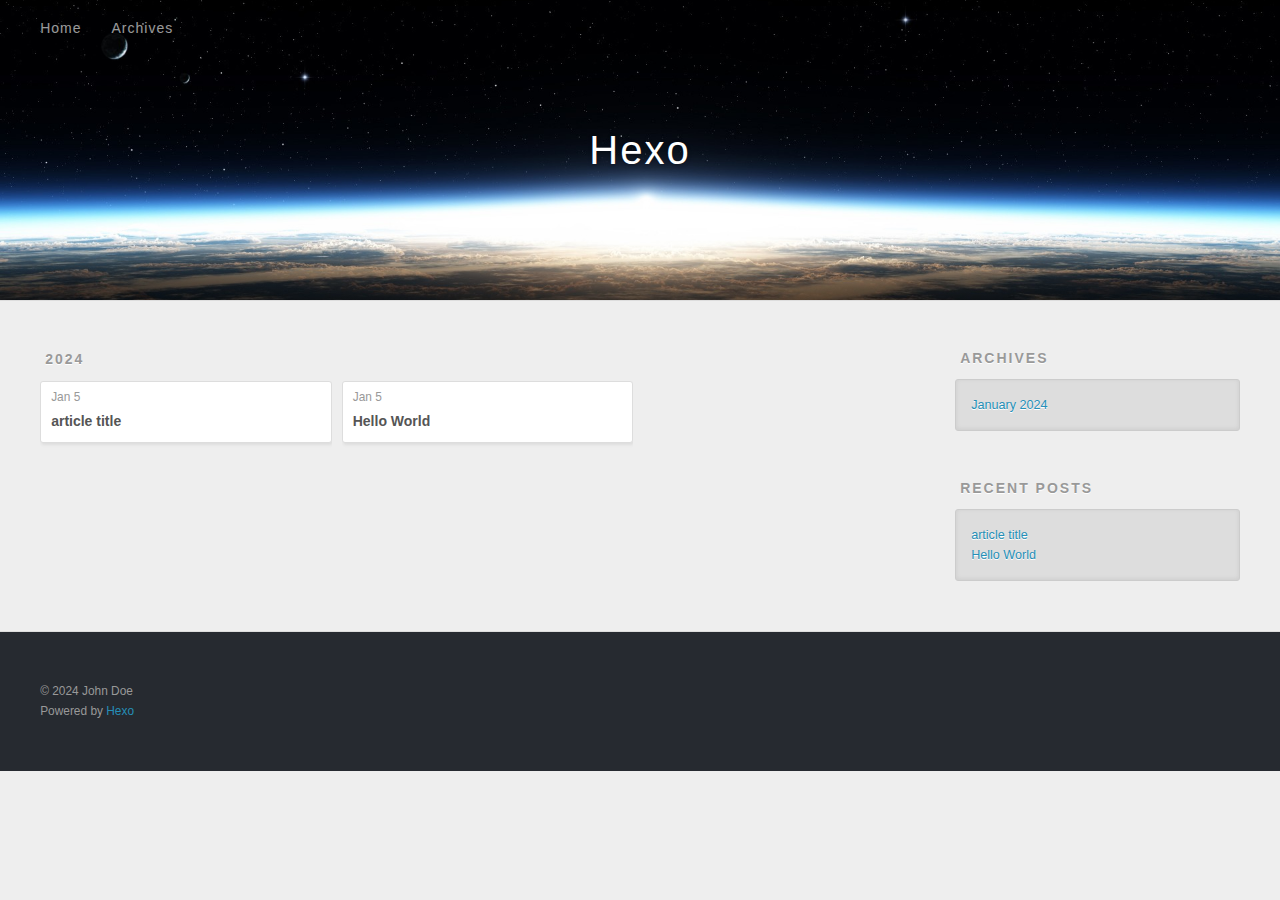
==== archives/index.html @ 8208572a "Site updated: 2024-01-05 11:23:22" ====
<!DOCTYPE html>
<html>
<head>
  <meta charset="utf-8">
  
  
  <title>Archives | Hexo</title>
  <meta name="viewport" content="width=device-width, initial-scale=1, shrink-to-fit=no">
  <meta property="og:type" content="website">
<meta property="og:title" content="Hexo">
<meta property="og:url" content="http://example.com/archives/index.html">
<meta property="og:site_name" content="Hexo">
<meta property="og:locale" content="en_US">
<meta property="article:author" content="John Doe">
<meta name="twitter:card" content="summary">
  
    <link rel="alternate" href="/atom.xml" title="Hexo" type="application/atom+xml">
  
  
    <link rel="shortcut icon" href="/favicon.png">
  
  
  
<link rel="stylesheet" href="/css/style.css">

  
    
<link rel="stylesheet" href="/fancybox/jquery.fancybox.min.css">

  
  
<meta name="generator" content="Hexo 7.0.0"></head>

<body>
  <div id="container">
    <div id="wrap">
      <header id="header">
  <div id="banner"></div>
  <div id="header-outer" class="outer">
    <div id="header-title" class="inner">
      <h1 id="logo-wrap">
        <a href="/" id="logo">Hexo</a>
      </h1>
      
    </div>
    <div id="header-inner" class="inner">
      <nav id="main-nav">
        <a id="main-nav-toggle" class="nav-icon"><span class="fa fa-bars"></span></a>
        
          <a class="main-nav-link" href="/">Home</a>
        
          <a class="main-nav-link" href="/archives">Archives</a>
        
      </nav>
      <nav id="sub-nav">
        
        
          <a class="nav-icon" href="/atom.xml" title="RSS Feed"><span class="fa fa-rss"></span></a>
        
        <a class="nav-icon nav-search-btn" title="Search"><span class="fa fa-search"></span></a>
      </nav>
      <div id="search-form-wrap">
        <form action="//google.com/search" method="get" accept-charset="UTF-8" class="search-form"><input type="search" name="q" class="search-form-input" placeholder="Search"><button type="submit" class="search-form-submit">&#xF002;</button><input type="hidden" name="sitesearch" value="http://example.com"></form>
      </div>
    </div>
  </div>
</header>

      <div class="outer">
        <section id="main">
  
  
    
    
      
      
      <section class="archives-wrap">
        <div class="archive-year-wrap">
          <a href="/archives/2024" class="archive-year">2024</a>
        </div>
        <div class="archives">
    
    <article class="archive-article archive-type-post">
  <div class="archive-article-inner">
    <header class="archive-article-header">
      <a href="/2024/01/05/article-title/" class="archive-article-date">
  <time class="dt-published" datetime="2024-01-05T03:09:43.000Z" itemprop="datePublished">Jan 5</time>
</a>
      
  
    <h1 itemprop="name">
      <a class="archive-article-title" href="/2024/01/05/article-title/">article title</a>
    </h1>
  

    </header>
  </div>
</article>
  
    
    
    <article class="archive-article archive-type-post">
  <div class="archive-article-inner">
    <header class="archive-article-header">
      <a href="/2024/01/05/hello-world/" class="archive-article-date">
  <time class="dt-published" datetime="2024-01-05T02:57:09.354Z" itemprop="datePublished">Jan 5</time>
</a>
      
  
    <h1 itemprop="name">
      <a class="archive-article-title" href="/2024/01/05/hello-world/">Hello World</a>
    </h1>
  

    </header>
  </div>
</article>
  
  
    </div></section>
  


</section>
        
          <aside id="sidebar">
  
    

  
    

  
    
  
    
  <div class="widget-wrap">
    <h3 class="widget-title">Archives</h3>
    <div class="widget">
      <ul class="archive-list"><li class="archive-list-item"><a class="archive-list-link" href="/archives/2024/01/">January 2024</a></li></ul>
    </div>
  </div>


  
    
  <div class="widget-wrap">
    <h3 class="widget-title">Recent Posts</h3>
    <div class="widget">
      <ul>
        
          <li>
            <a href="/2024/01/05/article-title/">article title</a>
          </li>
        
          <li>
            <a href="/2024/01/05/hello-world/">Hello World</a>
          </li>
        
      </ul>
    </div>
  </div>

  
</aside>
        
      </div>
      <footer id="footer">
  
  <div class="outer">
    <div id="footer-info" class="inner">
      
      &copy; 2024 John Doe<br>
      Powered by <a href="https://hexo.io/" target="_blank">Hexo</a>
    </div>
  </div>
</footer>

    </div>
    <nav id="mobile-nav">
  
    <a href="/" class="mobile-nav-link">Home</a>
  
    <a href="/archives" class="mobile-nav-link">Archives</a>
  
</nav>
    


<script src="/js/jquery-3.6.4.min.js"></script>



  
<script src="/fancybox/jquery.fancybox.min.js"></script>




<script src="/js/script.js"></script>





  </div>
</body>
</html>
---- css/style.css ----
body {
  width: 100%;
}
body:before,
body:after {
  content: "";
  display: table;
}
body:after {
  clear: both;
}
html,
body,
div,
span,
applet,
object,
iframe,
h1,
h2,
h3,
h4,
h5,
h6,
p,
blockquote,
pre,
a,
abbr,
acronym,
address,
big,
cite,
code,
del,
dfn,
em,
img,
ins,
kbd,
q,
s,
samp,
small,
strike,
strong,
sub,
sup,
tt,
var,
dl,
dt,
dd,
ol,
ul,
li,
fieldset,
form,
label,
legend,
table,
caption,
tbody,
tfoot,
thead,
tr,
th,
td {
  margin: 0;
  padding: 0;
  border: 0;
  outline: 0;
  font-weight: inherit;
  font-style: inherit;
  font-family: inherit;
  font-size: 100%;
  vertical-align: baseline;
}
body {
  line-height: 1;
  color: #000;
  background: #fff;
}
ol,
ul {
  list-style: none;
}
table {
  border-collapse: separate;
  border-spacing: 0;
  vertical-align: middle;
}
caption,
th,
td {
  text-align: left;
  font-weight: normal;
  vertical-align: middle;
}
a img {
  border: none;
}
input,
button {
  margin: 0;
  padding: 0;
}
input::-moz-focus-inner,
button::-moz-focus-inner {
  border: 0;
  padding: 0;
}
html,
body,
#container {
  height: 100%;
}
body {
  background: #eee;
  font: 14px -apple-system, BlinkMacSystemFont, "Segoe UI", "Roboto", "Oxygen", "Ubuntu", "Cantarell", "Fira Sans", "Droid Sans", "Helvetica Neue", sans-serif;
  -webkit-text-size-adjust: 100%;
}
.outer {
  max-width: 1220px;
  margin: 0 auto;
  padding: 0 20px;
}
.outer:before,
.outer:after {
  content: "";
  display: table;
}
.outer:after {
  clear: both;
}
.inner {
  display: inline;
  float: left;
  width: 98.33333333333333%;
  margin: 0 0.833333333333333%;
}
.left,
.alignleft {
  float: left;
}
.right,
.alignright {
  float: right;
}
.clear {
  clear: both;
}
#container {
  position: relative;
}
.mobile-nav-on {
  overflow: hidden;
}
#wrap {
  height: 100%;
  width: 100%;
  position: absolute;
  top: 0;
  left: 0;
  -webkit-transition: 0.2s ease-out;
  -moz-transition: 0.2s ease-out;
  -ms-transition: 0.2s ease-out;
  transition: 0.2s ease-out;
  z-index: 1;
  background: #eee;
}
.mobile-nav-on #wrap {
  left: 280px;
}
@media screen and (min-width: 768px) {
  #main {
    display: inline;
    float: left;
    width: 73.33333333333333%;
    margin: 0 0.833333333333333%;
  }
}
.article-date,
.article-category-link,
.archive-year,
.widget-title {
  text-decoration: none;
  text-transform: uppercase;
  letter-spacing: 2px;
  color: #999;
  margin-bottom: 1em;
  margin-left: 5px;
  line-height: 1em;
  text-shadow: 0 1px #fff;
  font-weight: bold;
}
.article-inner,
.archive-article-inner {
  background: #fff;
  -webkit-box-shadow: 1px 2px 3px #ddd;
  box-shadow: 1px 2px 3px #ddd;
  border: 1px solid #ddd;
  border-radius: 3px;
}
.article-entry h1,
.widget h1 {
  font-size: 2em;
}
.article-entry h2,
.widget h2 {
  font-size: 1.5em;
}
.article-entry h3,
.widget h3 {
  font-size: 1.3em;
}
.article-entry h4,
.widget h4 {
  font-size: 1.2em;
}
.article-entry h5,
.widget h5 {
  font-size: 1em;
}
.article-entry h6,
.widget h6 {
  font-size: 1em;
  color: #999;
}
.article-entry hr,
.widget hr {
  border: 1px dashed #ddd;
}
.article-entry strong,
.widget strong {
  font-weight: bold;
}
.article-entry em,
.widget em,
.article-entry cite,
.widget cite {
  font-style: italic;
}
.article-entry sup,
.widget sup,
.article-entry sub,
.widget sub {
  font-size: 0.75em;
  line-height: 0;
  position: relative;
  vertical-align: baseline;
}
.article-entry sup,
.widget sup {
  top: -0.5em;
}
.article-entry sub,
.widget sub {
  bottom: -0.2em;
}
.article-entry small,
.widget small {
  font-size: 0.85em;
}
.article-entry acronym,
.widget acronym,
.article-entry abbr,
.widget abbr {
  border-bottom: 1px dotted;
}
.article-entry ul,
.widget ul,
.article-entry ol,
.widget ol,
.article-entry dl,
.widget dl {
  margin: 0 20px;
  line-height: 1.6em;
}
.article-entry ul ul,
.widget ul ul,
.article-entry ol ul,
.widget ol ul,
.article-entry ul ol,
.widget ul ol,
.article-entry ol ol,
.widget ol ol {
  margin-top: 0;
  margin-bottom: 0;
}
.article-entry ul,
.widget ul {
  list-style: disc;
}
.article-entry ol,
.widget ol {
  list-style: decimal;
}
.article-entry dt,
.widget dt {
  font-weight: bold;
}
#header {
  height: 300px;
  position: relative;
  border-bottom: 1px solid #ddd;
}
#header:before,
#header:after {
  content: "";
  position: absolute;
  left: 0;
  right: 0;
  height: 40px;
}
#header:before {
  top: 0;
  background: -webkit-linear-gradient(rgba(0,0,0,0.2), transparent);
  background: -moz-linear-gradient(rgba(0,0,0,0.2), transparent);
  background: -ms-linear-gradient(rgba(0,0,0,0.2), transparent);
  background: linear-gradient(rgba(0,0,0,0.2), transparent);
}
#header:after {
  bottom: 0;
  background: -webkit-linear-gradient(transparent, rgba(0,0,0,0.2));
  background: -moz-linear-gradient(transparent, rgba(0,0,0,0.2));
  background: -ms-linear-gradient(transparent, rgba(0,0,0,0.2));
  background: linear-gradient(transparent, rgba(0,0,0,0.2));
}
#header-outer {
  height: 100%;
  position: relative;
}
#header-inner {
  position: relative;
  overflow: hidden;
}
#banner {
  position: absolute;
  top: 0;
  left: 0;
  width: 100%;
  height: 100%;
  background: url("images/banner.jpg") center #000;
  background-size: cover;
  z-index: -1;
}
#header-title {
  text-align: center;
  height: 40px;
  position: absolute;
  top: 50%;
  left: 0;
  margin-top: -20px;
}
#logo,
#subtitle {
  text-decoration: none;
  color: #fff;
  font-weight: 300;
  text-shadow: 0 1px 4px rgba(0,0,0,0.3);
}
#logo {
  font-size: 40px;
  line-height: 40px;
  letter-spacing: 2px;
}
#subtitle {
  font-size: 16px;
  line-height: 16px;
  letter-spacing: 1px;
}
#subtitle-wrap {
  margin-top: 16px;
}
#main-nav {
  float: left;
  margin-left: -15px;
}
.nav-icon,
.main-nav-link {
  float: left;
  color: #fff;
  opacity: 0.6;
  text-decoration: none;
  text-shadow: 0 1px rgba(0,0,0,0.2);
  -webkit-transition: opacity 0.2s;
  -moz-transition: opacity 0.2s;
  -ms-transition: opacity 0.2s;
  transition: opacity 0.2s;
  display: block;
  padding: 20px 15px;
}
.nav-icon:hover,
.main-nav-link:hover {
  opacity: 1;
}
.nav-icon {
  text-align: center;
  font-size: 14px;
  width: 14px;
  height: 14px;
  padding: 20px 15px;
  position: relative;
  cursor: pointer;
}
.main-nav-link {
  font-weight: 300;
  letter-spacing: 1px;
}
@media screen and (max-width: 479px) {
  .main-nav-link {
    display: none;
  }
}
#main-nav-toggle {
  display: none;
}
@media screen and (max-width: 479px) {
  #main-nav-toggle {
    display: block;
  }
}
#sub-nav {
  float: right;
  margin-right: -15px;
}
#search-form-wrap {
  position: absolute;
  top: 15px;
  width: 150px;
  height: 30px;
  right: -150px;
  opacity: 0;
  -webkit-transition: 0.2s ease-out;
  -moz-transition: 0.2s ease-out;
  -ms-transition: 0.2s ease-out;
  transition: 0.2s ease-out;
}
#search-form-wrap.on {
  opacity: 1;
  right: 0;
}
@media screen and (max-width: 479px) {
  #search-form-wrap {
    width: 100%;
    right: -100%;
  }
}
.search-form {
  position: absolute;
  top: 0;
  left: 0;
  right: 0;
  background: #fff;
  padding: 5px 15px;
  border-radius: 15px;
  -webkit-box-shadow: 0 0 10px rgba(0,0,0,0.3);
  box-shadow: 0 0 10px rgba(0,0,0,0.3);
}
.search-form-input {
  border: none;
  background: none;
  color: #555;
  width: 100%;
  font: 13px -apple-system, BlinkMacSystemFont, "Segoe UI", "Roboto", "Oxygen", "Ubuntu", "Cantarell", "Fira Sans", "Droid Sans", "Helvetica Neue", sans-serif;
  outline: none;
}
.search-form-input::-webkit-search-results-decoration,
.search-form-input::-webkit-search-cancel-button {
  -webkit-appearance: none;
}
.search-form-submit {
  position: absolute;
  top: 50%;
  right: 10px;
  margin-top: -7px;
  font: 13px ForkAwesome;
  border: none;
  background: none;
  color: #bbb;
  cursor: pointer;
}
.search-form-submit:hover,
.search-form-submit:focus {
  color: #777;
}
.article {
  margin: 50px 0;
}
.article-inner {
  overflow: hidden;
}
.article-meta:before,
.article-meta:after {
  content: "";
  display: table;
}
.article-meta:after {
  clear: both;
}
.article-date {
  float: left;
}
.article-category {
  float: left;
  line-height: 1em;
  color: #ccc;
  text-shadow: 0 1px #fff;
  margin-left: 8px;
}
.article-category:before {
  content: "\2022";
}
.article-category-link {
  margin: 0 12px 1em;
}
.article-header {
  padding: 20px 20px 0;
}
.article-title {
  text-decoration: none;
  font-size: 2em;
  font-weight: bold;
  color: #555;
  line-height: 1.1em;
  -webkit-transition: color 0.2s;
  -moz-transition: color 0.2s;
  -ms-transition: color 0.2s;
  transition: color 0.2s;
}
a.article-title:hover {
  color: #258fb8;
}
.article-entry {
  color: #555;
  padding: 0 20px;
}
.article-entry:before,
.article-entry:after {
  content: "";
  display: table;
}
.article-entry:after {
  clear: both;
}
.article-entry p,
.article-entry table {
  line-height: 1.6em;
  margin: 1.6em 0;
}
.article-entry h1,
.article-entry h2,
.article-entry h3,
.article-entry h4,
.article-entry h5,
.article-entry h6 {
  font-weight: bold;
}
.article-entry h1,
.article-entry h2,
.article-entry h3,
.article-entry h4,
.article-entry h5,
.article-entry h6 {
  line-height: 1.1em;
  margin: 1.1em 0;
}
.article-entry a {
  color: #258fb8;
  text-decoration: none;
}
.article-entry a:hover {
  text-decoration: underline;
}
.article-entry ul,
.article-entry ol,
.article-entry dl {
  margin-top: 1.6em;
  margin-bottom: 1.6em;
}
.article-entry img,
.article-entry video {
  max-width: 100%;
  height: auto;
  display: block;
  margin: auto;
}
.article-entry iframe {
  border: none;
}
.article-entry table {
  width: 100%;
  border-collapse: collapse;
  border-spacing: 0;
}
.article-entry th {
  font-weight: bold;
  border-bottom: 3px solid #ddd;
  padding-bottom: 0.5em;
}
.article-entry td {
  border-bottom: 1px solid #ddd;
  padding: 10px 0;
}
.article-entry blockquote {
  font-family: Georgia, "Times New Roman", serif;
  margin: 1.6em 20px;
  text-align: center;
}
.article-entry blockquote footer {
  font-size: 14px;
  margin: 1.6em 0;
  font-family: -apple-system, BlinkMacSystemFont, "Segoe UI", "Roboto", "Oxygen", "Ubuntu", "Cantarell", "Fira Sans", "Droid Sans", "Helvetica Neue", sans-serif;
}
.article-entry blockquote footer cite:before {
  content: "—";
  padding: 0 0.5em;
}
.article-entry .pullquote {
  text-align: left;
  width: 45%;
  margin: 0;
}
.article-entry .pullquote.left {
  margin-left: 0.5em;
  margin-right: 1em;
}
.article-entry .pullquote.right {
  margin-right: 0.5em;
  margin-left: 1em;
}
.article-entry .caption {
  color: #999;
  display: block;
  font-size: 0.9em;
  margin-top: 0.5em;
  position: relative;
  text-align: center;
}
.article-entry .video-container {
  position: relative;
  padding-top: 56.25%;
  height: 0;
  overflow: hidden;
}
.article-entry .video-container iframe,
.article-entry .video-container object,
.article-entry .video-container embed {
  position: absolute;
  top: 0;
  left: 0;
  width: 100%;
  height: 100%;
  margin-top: 0;
}
.article-more-link a {
  display: inline-block;
  line-height: 1em;
  padding: 6px 15px;
  border-radius: 15px;
  background: #eee;
  color: #999;
  text-shadow: 0 1px #fff;
  text-decoration: none;
}
.article-more-link a:hover {
  background: #258fb8;
  color: #fff;
  text-decoration: none;
  text-shadow: 0 1px #1e7293;
}
.article-footer {
  font-size: 0.85em;
  line-height: 1.6em;
  border-top: 1px solid #ddd;
  padding-top: 1.6em;
  margin: 0 20px 20px;
}
.article-footer:before,
.article-footer:after {
  content: "";
  display: table;
}
.article-footer:after {
  clear: both;
}
.article-footer a {
  color: #999;
  text-decoration: none;
}
.article-footer a:hover {
  color: #555;
}
.article-tag-list-item {
  float: left;
  margin-right: 10px;
}
.article-tag-list-link:before {
  content: "#";
}
.article-comment-link {
  float: right;
}
.article-comment-link:before {
  padding-right: 8px;
}
.article-share-link {
  cursor: pointer;
  float: right;
  margin-left: 20px;
}
.article-share-link:before {
  padding-right: 6px;
}
#article-nav {
  position: relative;
}
#article-nav:before,
#article-nav:after {
  content: "";
  display: table;
}
#article-nav:after {
  clear: both;
}
@media screen and (min-width: 768px) {
  #article-nav {
    margin: 50px 0;
  }
  #article-nav:before {
    width: 8px;
    height: 8px;
    position: absolute;
    top: 50%;
    left: 50%;
    margin-top: -4px;
    margin-left: -4px;
    content: "";
    border-radius: 50%;
    background: #ddd;
    -webkit-box-shadow: 0 1px 2px #fff;
    box-shadow: 0 1px 2px #fff;
  }
}
.article-nav-link-wrap {
  text-decoration: none;
  text-shadow: 0 1px #fff;
  color: #999;
  -webkit-box-sizing: border-box;
  -moz-box-sizing: border-box;
  box-sizing: border-box;
  margin-top: 50px;
  text-align: center;
  display: block;
}
.article-nav-link-wrap:hover {
  color: #555;
}
@media screen and (min-width: 768px) {
  .article-nav-link-wrap {
    width: 50%;
    margin-top: 0;
  }
}
@media screen and (min-width: 768px) {
  #article-nav-newer {
    float: left;
    text-align: right;
    padding-right: 20px;
  }
}
@media screen and (min-width: 768px) {
  #article-nav-older {
    float: right;
    text-align: left;
    padding-left: 20px;
  }
}
.article-nav-caption {
  text-transform: uppercase;
  letter-spacing: 2px;
  color: #ddd;
  line-height: 1em;
  font-weight: bold;
}
#article-nav-newer .article-nav-caption {
  margin-right: -2px;
}
.article-nav-title {
  font-size: 0.85em;
  line-height: 1.6em;
  margin-top: 0.5em;
}
.article-share-box {
  position: absolute;
  display: none;
  background: #fff;
  -webkit-box-shadow: 1px 2px 10px rgba(0,0,0,0.2);
  box-shadow: 1px 2px 10px rgba(0,0,0,0.2);
  border-radius: 3px;
  margin-left: -145px;
  overflow: hidden;
  z-index: 1;
}
.article-share-box.on {
  display: block;
}
.article-share-input {
  width: 100%;
  background: none;
  -webkit-box-sizing: border-box;
  -moz-box-sizing: border-box;
  box-sizing: border-box;
  font: 14px -apple-system, BlinkMacSystemFont, "Segoe UI", "Roboto", "Oxygen", "Ubuntu", "Cantarell", "Fira Sans", "Droid Sans", "Helvetica Neue", sans-serif;
  padding: 0 15px;
  color: #555;
  outline: none;
  border: 1px solid #ddd;
  border-radius: 3px 3px 0 0;
  height: 36px;
  line-height: 36px;
}
.article-share-links {
  background: #eee;
}
.article-share-links:before,
.article-share-links:after {
  content: "";
  display: table;
}
.article-share-links:after {
  clear: both;
}
.article-share-twitter,
.article-share-facebook,
.article-share-pinterest,
.article-share-linkedin {
  width: 50px;
  height: 36px;
  display: block;
  float: left;
  position: relative;
  color: #999;
  text-shadow: 0 1px #fff;
}
.article-share-twitter:before,
.article-share-facebook:before,
.article-share-pinterest:before,
.article-share-linkedin:before {
  font-size: 20px;
  width: 20px;
  height: 20px;
  position: absolute;
  top: 50%;
  left: 50%;
  margin-top: -10px;
  margin-left: -10px;
  text-align: center;
}
.article-share-twitter:hover,
.article-share-facebook:hover,
.article-share-pinterest:hover,
.article-share-linkedin:hover {
  color: #fff;
}
.article-share-twitter:hover {
  background: #00aced;
  text-shadow: 0 1px #008abe;
}
.article-share-facebook:hover {
  background: #3b5998;
  text-shadow: 0 1px #2f477a;
}
.article-share-pinterest:hover {
  background: #cb2027;
  text-shadow: 0 1px #a21a1f;
}
.article-share-linkedin:hover {
  background: #0077b5;
  text-shadow: 0 1px #005f91;
}
.article-gallery {
  background: #000;
  position: relative;
}
.article-gallery-photos {
  position: relative;
  overflow: hidden;
}
.article-gallery-img {
  display: none;
  max-width: 100%;
}
.article-gallery-img:first-child {
  display: block;
}
.article-gallery-img.loaded {
  position: absolute;
  display: block;
}
.article-gallery-img img {
  display: block;
  max-width: 100%;
  margin: 0 auto;
}
#comments {
  background: #fff;
  -webkit-box-shadow: 1px 2px 3px #ddd;
  box-shadow: 1px 2px 3px #ddd;
  padding: 20px;
  border: 1px solid #ddd;
  border-radius: 3px;
  margin: 50px 0;
}
#comments a {
  color: #258fb8;
}
.archives-wrap {
  margin: 50px 0;
}
.archives:before,
.archives:after {
  content: "";
  display: table;
}
.archives:after {
  clear: both;
}
.archive-year-wrap {
  margin-bottom: 1em;
}
.archives {
  -webkit-column-gap: 10px;
  -moz-column-gap: 10px;
  column-gap: 10px;
}
@media screen and (min-width: 480px) and (max-width: 767px) {
  .archives {
    -webkit-column-count: 2;
    -moz-column-count: 2;
    column-count: 2;
  }
}
@media screen and (min-width: 768px) {
  .archives {
    -webkit-column-count: 3;
    -moz-column-count: 3;
    column-count: 3;
  }
}
.archive-article {
  -webkit-column-break-inside: avoid;
  page-break-inside: avoid;
  overflow: hidden;
  break-inside: avoid-column;
}
.archive-article-inner {
  padding: 10px;
  margin-bottom: 15px;
}
.archive-article-title {
  text-decoration: none;
  font-weight: bold;
  color: #555;
  -webkit-transition: color 0.2s;
  -moz-transition: color 0.2s;
  -ms-transition: color 0.2s;
  transition: color 0.2s;
  line-height: 1.6em;
}
.archive-article-title:hover {
  color: #258fb8;
}
.archive-article-footer {
  margin-top: 1em;
}
.archive-article-date {
  color: #999;
  text-decoration: none;
  font-size: 0.85em;
  line-height: 1em;
  margin-bottom: 0.5em;
  display: block;
}
#page-nav {
  margin: 50px auto;
  background: #fff;
  -webkit-box-shadow: 1px 2px 3px #ddd;
  box-shadow: 1px 2px 3px #ddd;
  border: 1px solid #ddd;
  border-radius: 3px;
  text-align: center;
  color: #999;
  overflow: hidden;
}
#page-nav:before,
#page-nav:after {
  content: "";
  display: table;
}
#page-nav:after {
  clear: both;
}
#page-nav a,
#page-nav span {
  padding: 10px 20px;
  line-height: 1;
  height: 2ex;
}
#page-nav a {
  color: #999;
  text-decoration: none;
}
#page-nav a:hover {
  background: #999;
  color: #fff;
}
#page-nav .prev {
  float: left;
}
#page-nav .next {
  float: right;
}
#page-nav .page-number {
  display: inline-block;
}
@media screen and (max-width: 479px) {
  #page-nav .page-number {
    display: none;
  }
}
#page-nav .current {
  color: #555;
  font-weight: bold;
}
#page-nav .space {
  color: #ddd;
}
#footer {
  background: #262a30;
  padding: 50px 0;
  border-top: 1px solid #ddd;
  color: #999;
}
#footer a {
  color: #258fb8;
  text-decoration: none;
}
#footer a:hover {
  text-decoration: underline;
}
#footer-info {
  line-height: 1.6em;
  font-size: 0.85em;
}
.article-entry pre,
.article-entry .highlight {
  background: #2d2d2d;
  margin: 0 -20px;
  padding: 15px 20px;
  border-style: solid;
  border-color: #ddd;
  border-width: 1px 0;
  overflow: auto;
  color: #ccc;
  line-height: 22.400000000000002px;
}
.article-entry .highlight .gutter pre,
.article-entry .gist .gist-file .gist-data .line-numbers {
  color: #666;
  font-size: 0.85em;
}
.article-entry pre,
.article-entry code {
  font-family: "Source Code Pro", Consolas, Monaco, Menlo, Consolas, monospace;
}
.article-entry code {
  background: #eee;
  text-shadow: 0 1px #fff;
  padding: 0 0.3em;
}
.article-entry pre code {
  background: none;
  text-shadow: none;
  padding: 0;
}
.article-entry .highlight pre {
  border: none;
  margin: 0;
  padding: 0;
}
.article-entry .highlight table {
  margin: 0;
  width: auto;
}
.article-entry .highlight td {
  border: none;
  padding: 0;
}
.article-entry .highlight figcaption {
  font-size: 0.85em;
  color: #999;
  line-height: 1em;
  margin-bottom: 1em;
}
.article-entry .highlight figcaption:before,
.article-entry .highlight figcaption:after {
  content: "";
  display: table;
}
.article-entry .highlight figcaption:after {
  clear: both;
}
.article-entry .highlight figcaption a {
  float: right;
}
.article-entry .highlight .gutter {
  -moz-user-select: none;
  -ms-user-select: none;
  -webkit-user-select: none;
  -webkit-user-select: none;
  -moz-user-select: none;
  -ms-user-select: none;
  user-select: none;
}
.article-entry .highlight .gutter pre {
  text-align: right;
  padding-right: 20px;
}
.article-entry .highlight .line {
  height: 22.400000000000002px;
}
.article-entry .highlight .line.marked {
  background: #515151;
}
.article-entry .gist {
  margin: 0 -20px;
  border-style: solid;
  border-color: #ddd;
  border-width: 1px 0;
  background: #2d2d2d;
  padding: 15px 20px 15px 0;
}
.article-entry .gist .gist-file {
  border: none;
  font-family: "Source Code Pro", Consolas, Monaco, Menlo, Consolas, monospace;
  margin: 0;
}
.article-entry .gist .gist-file .gist-data {
  background: none;
  border: none;
}
.article-entry .gist .gist-file .gist-data .line-numbers {
  background: none;
  border: none;
  padding: 0 20px 0 0;
}
.article-entry .gist .gist-file .gist-data .line-data {
  padding: 0 !important;
}
.article-entry .gist .gist-file .highlight {
  margin: 0;
  padding: 0;
  border: none;
}
.article-entry .gist .gist-file .gist-meta {
  background: #2d2d2d;
  color: #999;
  font: 0.85em -apple-system, BlinkMacSystemFont, "Segoe UI", "Roboto", "Oxygen", "Ubuntu", "Cantarell", "Fira Sans", "Droid Sans", "Helvetica Neue", sans-serif;
  text-shadow: 0 0;
  padding: 0;
  margin-top: 1em;
  margin-left: 20px;
}
.article-entry .gist .gist-file .gist-meta a {
  color: #258fb8;
  font-weight: normal;
}
.article-entry .gist .gist-file .gist-meta a:hover {
  text-decoration: underline;
}
pre .comment,
pre .title {
  color: #999;
}
pre .variable,
pre .attribute,
pre .tag,
pre .regexp,
pre .ruby .constant,
pre .xml .tag .title,
pre .xml .pi,
pre .xml .doctype,
pre .html .doctype,
pre .css .id,
pre .css .class,
pre .css .pseudo {
  color: #f2777a;
}
pre .number,
pre .preprocessor,
pre .built_in,
pre .literal,
pre .params,
pre .constant {
  color: #f99157;
}
pre .class,
pre .ruby .class .title,
pre .css .rules .attribute {
  color: #9c9;
}
pre .string,
pre .value,
pre .inheritance,
pre .header,
pre .ruby .symbol,
pre .xml .cdata {
  color: #9c9;
}
pre .css .hexcolor {
  color: #6cc;
}
pre .function,
pre .python .decorator,
pre .python .title,
pre .ruby .function .title,
pre .ruby .title .keyword,
pre .perl .sub,
pre .javascript .title,
pre .coffeescript .title {
  color: #69c;
}
pre .keyword,
pre .javascript .function {
  color: #c9c;
}
@media screen and (max-width: 479px) {
  #mobile-nav {
    position: absolute;
    top: 0;
    left: 0;
    width: 280px;
    height: 100%;
    background: #191919;
    border-right: 1px solid #fff;
  }
}
@media screen and (max-width: 479px) {
  .mobile-nav-link {
    display: block;
    color: #999;
    text-decoration: none;
    padding: 15px 20px;
    font-weight: bold;
  }
  .mobile-nav-link:hover {
    color: #fff;
  }
}
@media screen and (min-width: 768px) {
  #sidebar {
    display: inline;
    float: left;
    width: 23.333333333333332%;
    margin: 0 0.833333333333333%;
  }
}
.widget-wrap {
  margin: 50px 0;
}
.widget {
  color: #777;
  text-shadow: 0 1px #fff;
  background: #ddd;
  -webkit-box-shadow: 0 -1px 4px #ccc inset;
  box-shadow: 0 -1px 4px #ccc inset;
  border: 1px solid #ccc;
  padding: 15px;
  border-radius: 3px;
}
.widget a {
  color: #258fb8;
  text-decoration: none;
}
.widget a:hover {
  text-decoration: underline;
}
.widget ul ul,
.widget ol ul,
.widget dl ul,
.widget ul ol,
.widget ol ol,
.widget dl ol,
.widget ul dl,
.widget ol dl,
.widget dl dl {
  margin-left: 15px;
  list-style: disc;
}
.widget {
  line-height: 1.6em;
  word-wrap: break-word;
  font-size: 0.9em;
}
.widget ul,
.widget ol {
  list-style: none;
  margin: 0;
}
.widget ul ul,
.widget ol ul,
.widget ul ol,
.widget ol ol {
  margin: 0 20px;
}
.widget ul ul,
.widget ol ul {
  list-style: disc;
}
.widget ul ol,
.widget ol ol {
  list-style: decimal;
}
.category-list-count,
.tag-list-count,
.archive-list-count {
  padding-left: 5px;
  color: #999;
  font-size: 0.85em;
}
.category-list-count:before,
.tag-list-count:before,
.archive-list-count:before {
  content: "(";
}
.category-list-count:after,
.tag-list-count:after,
.archive-list-count:after {
  content: ")";
}
.tagcloud a {
  margin-right: 5px;
  display: inline-block;
}
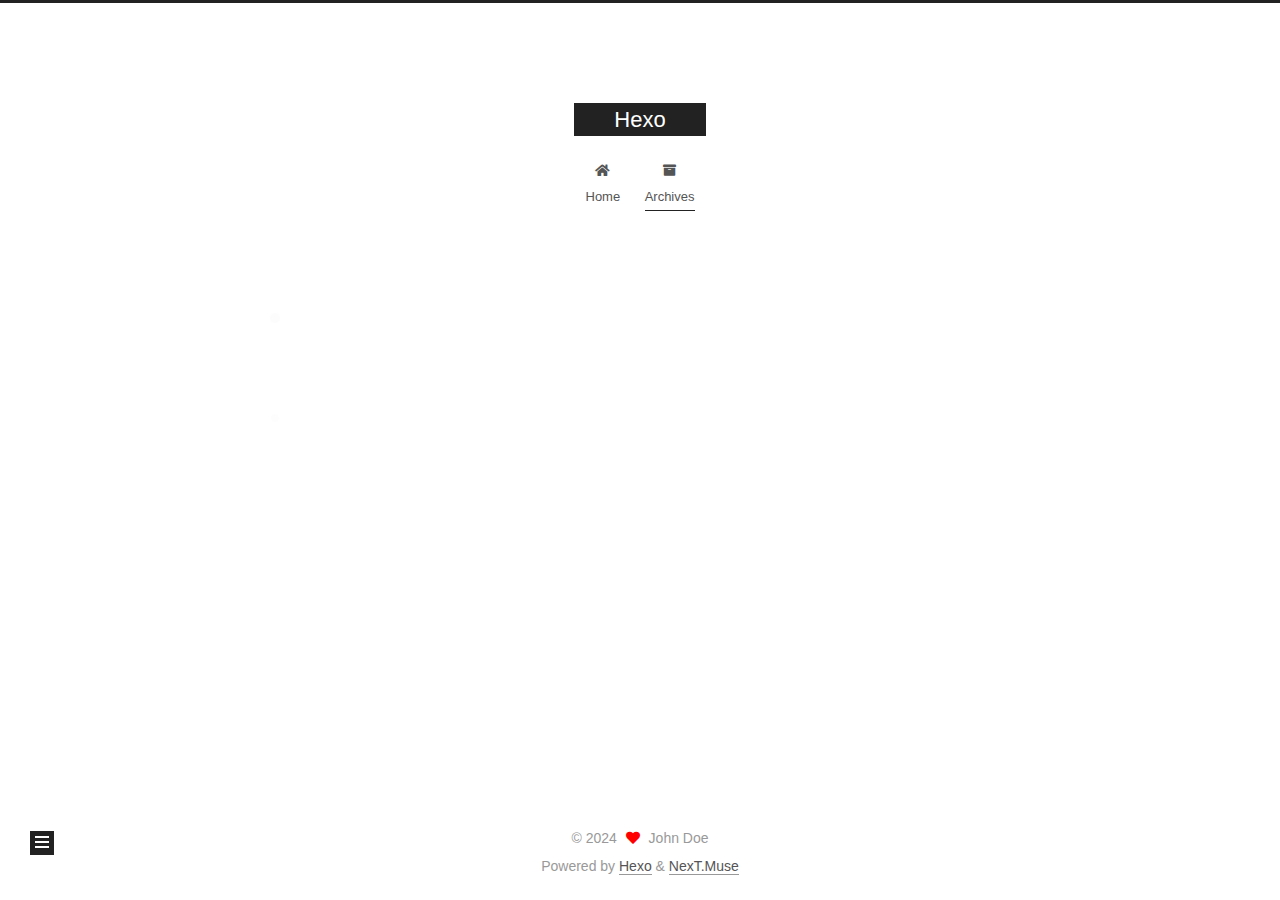
==== commit 5322e7b0: "Site updated: 2024-01-05 12:44:51" ====
--- a/archives/index.html
+++ b/archives/index.html
@@ -1,11 +1,25 @@
 <!DOCTYPE html>
-<html>
+<html lang="en">
 <head>
-  <meta charset="utf-8">
-  
-  
-  <title>Archives | Hexo</title>
-  <meta name="viewport" content="width=device-width, initial-scale=1, shrink-to-fit=no">
+  <meta charset="UTF-8">
+<meta name="viewport" content="width=device-width, initial-scale=1, maximum-scale=2">
+<meta name="theme-color" content="#222">
+<meta name="generator" content="Hexo 7.0.0">
+  <link rel="apple-touch-icon" sizes="180x180" href="/images/apple-touch-icon-next.png">
+  <link rel="icon" type="image/png" sizes="32x32" href="/images/favicon-32x32-next.png">
+  <link rel="icon" type="image/png" sizes="16x16" href="/images/favicon-16x16-next.png">
+  <link rel="mask-icon" href="/images/logo.svg" color="#222">
+
+<link rel="stylesheet" href="/css/main.css">
+
+
+<link rel="stylesheet" href="/lib/font-awesome/css/all.min.css">
+
+<script id="hexo-configurations">
+    var NexT = window.NexT || {};
+    var CONFIG = {"hostname":"example.com","root":"/","scheme":"Muse","version":"7.8.0","exturl":false,"sidebar":{"position":"left","display":"post","padding":18,"offset":12,"onmobile":false},"copycode":{"enable":false,"show_result":false,"style":null},"back2top":{"enable":true,"sidebar":false,"scrollpercent":false},"bookmark":{"enable":false,"color":"#222","save":"auto"},"fancybox":false,"mediumzoom":false,"lazyload":false,"pangu":false,"comments":{"style":"tabs","active":null,"storage":true,"lazyload":false,"nav":null},"algolia":{"hits":{"per_page":10},"labels":{"input_placeholder":"Search for Posts","hits_empty":"We didn't find any results for the search: ${query}","hits_stats":"${hits} results found in ${time} ms"}},"localsearch":{"enable":false,"trigger":"auto","top_n_per_article":1,"unescape":false,"preload":false},"motion":{"enable":true,"async":false,"transition":{"post_block":"fadeIn","post_header":"slideDownIn","post_body":"slideDownIn","coll_header":"slideLeftIn","sidebar":"slideUpIn"}}};
+  </script>
+
   <meta property="og:type" content="website">
 <meta property="og:title" content="Hexo">
 <meta property="og:url" content="http://example.com/archives/index.html">
@@ -13,196 +27,334 @@
 <meta property="og:locale" content="en_US">
 <meta property="article:author" content="John Doe">
 <meta name="twitter:card" content="summary">
-  
-    <link rel="alternate" href="/atom.xml" title="Hexo" type="application/atom+xml">
-  
-  
-    <link rel="shortcut icon" href="/favicon.png">
-  
-  
-  
-<link rel="stylesheet" href="/css/style.css">
-
-  
+
+<link rel="canonical" href="http://example.com/archives/">
+
+
+<script id="page-configurations">
+  // https://hexo.io/docs/variables.html
+  CONFIG.page = {
+    sidebar: "",
+    isHome : false,
+    isPost : false,
+    lang   : 'en'
+  };
+</script>
+
+  <title>Archive | Hexo</title>
+  
+
+
+
+
+
+
+  <noscript>
+  <style>
+  .use-motion .brand,
+  .use-motion .menu-item,
+  .sidebar-inner,
+  .use-motion .post-block,
+  .use-motion .pagination,
+  .use-motion .comments,
+  .use-motion .post-header,
+  .use-motion .post-body,
+  .use-motion .collection-header { opacity: initial; }
+
+  .use-motion .site-title,
+  .use-motion .site-subtitle {
+    opacity: initial;
+    top: initial;
+  }
+
+  .use-motion .logo-line-before i { left: initial; }
+  .use-motion .logo-line-after i { right: initial; }
+  </style>
+</noscript>
+
+</head>
+
+<body itemscope itemtype="http://schema.org/WebPage">
+  <div class="container use-motion">
+    <div class="headband"></div>
+
+    <header class="header" itemscope itemtype="http://schema.org/WPHeader">
+      <div class="header-inner"><div class="site-brand-container">
+  <div class="site-nav-toggle">
+    <div class="toggle" aria-label="Toggle navigation bar">
+      <span class="toggle-line toggle-line-first"></span>
+      <span class="toggle-line toggle-line-middle"></span>
+      <span class="toggle-line toggle-line-last"></span>
+    </div>
+  </div>
+
+  <div class="site-meta">
+
+    <a href="/" class="brand" rel="start">
+      <span class="logo-line-before"><i></i></span>
+      <h1 class="site-title">Hexo</h1>
+      <span class="logo-line-after"><i></i></span>
+    </a>
+  </div>
+
+  <div class="site-nav-right">
+    <div class="toggle popup-trigger">
+    </div>
+  </div>
+</div>
+
+
+
+
+<nav class="site-nav">
+  <ul id="menu" class="main-menu menu">
+        <li class="menu-item menu-item-home">
+
+    <a href="/" rel="section"><i class="fa fa-home fa-fw"></i>Home</a>
+
+  </li>
+        <li class="menu-item menu-item-archives">
+
+    <a href="/archives/" rel="section"><i class="fa fa-archive fa-fw"></i>Archives</a>
+
+  </li>
+  </ul>
+</nav>
+
+
+
+
+</div>
+    </header>
+
     
-<link rel="stylesheet" href="/fancybox/jquery.fancybox.min.css">
-
-  
-  
-<meta name="generator" content="Hexo 7.0.0"></head>
-
-<body>
-  <div id="container">
-    <div id="wrap">
-      <header id="header">
-  <div id="banner"></div>
-  <div id="header-outer" class="outer">
-    <div id="header-title" class="inner">
-      <h1 id="logo-wrap">
-        <a href="/" id="logo">Hexo</a>
-      </h1>
+  <div class="back-to-top">
+    <i class="fa fa-arrow-up"></i>
+    <span>0%</span>
+  </div>
+
+
+    <main class="main">
+      <div class="main-inner">
+        <div class="content-wrap">
+          
+
+          <div class="content archive">
+            
+
+  
+  
+  
+  <div class="post-block">
+    <div class="posts-collapse">
+      <div class="collection-title">
+        <span class="collection-header">Um..! 2 posts in total. Keep on posting.</span>
+      </div>
+
       
-    </div>
-    <div id="header-inner" class="inner">
-      <nav id="main-nav">
-        <a id="main-nav-toggle" class="nav-icon"><span class="fa fa-bars"></span></a>
+    <div class="collection-year">
+      <span class="collection-header">2024</span>
+    </div>
+
+  <article itemscope itemtype="http://schema.org/Article">
+    <header class="post-header">
+
+      <div class="post-meta">
+        <time itemprop="dateCreated"
+              datetime="2024-01-05T11:09:43+08:00"
+              content="2024-01-05">
+          01-05
+        </time>
+      </div>
+
+      <div class="post-title">
+          <a class="post-title-link" href="/2024/01/05/article-title/" itemprop="url">
+            <span itemprop="name">article title</span>
+          </a>
+      </div>
+
+    </header>
+  </article>
+
+  <article itemscope itemtype="http://schema.org/Article">
+    <header class="post-header">
+
+      <div class="post-meta">
+        <time itemprop="dateCreated"
+              datetime="2024-01-05T10:57:09+08:00"
+              content="2024-01-05">
+          01-05
+        </time>
+      </div>
+
+      <div class="post-title">
+          <a class="post-title-link" href="/2024/01/05/hello-world/" itemprop="url">
+            <span itemprop="name">Hello World</span>
+          </a>
+      </div>
+
+    </header>
+  </article>
+
+
+    </div>
+  </div>
+  
+  
+  
+
+  
+
+
+
+          </div>
+          
+
+<script>
+  window.addEventListener('tabs:register', () => {
+    let { activeClass } = CONFIG.comments;
+    if (CONFIG.comments.storage) {
+      activeClass = localStorage.getItem('comments_active') || activeClass;
+    }
+    if (activeClass) {
+      let activeTab = document.querySelector(`a[href="#comment-${activeClass}"]`);
+      if (activeTab) {
+        activeTab.click();
+      }
+    }
+  });
+  if (CONFIG.comments.storage) {
+    window.addEventListener('tabs:click', event => {
+      if (!event.target.matches('.tabs-comment .tab-content .tab-pane')) return;
+      let commentClass = event.target.classList[1];
+      localStorage.setItem('comments_active', commentClass);
+    });
+  }
+</script>
+
+        </div>
+          
+  
+  <div class="toggle sidebar-toggle">
+    <span class="toggle-line toggle-line-first"></span>
+    <span class="toggle-line toggle-line-middle"></span>
+    <span class="toggle-line toggle-line-last"></span>
+  </div>
+
+  <aside class="sidebar">
+    <div class="sidebar-inner">
+
+      <ul class="sidebar-nav motion-element">
+        <li class="sidebar-nav-toc">
+          Table of Contents
+        </li>
+        <li class="sidebar-nav-overview">
+          Overview
+        </li>
+      </ul>
+
+      <!--noindex-->
+      <div class="post-toc-wrap sidebar-panel">
+      </div>
+      <!--/noindex-->
+
+      <div class="site-overview-wrap sidebar-panel">
+        <div class="site-author motion-element" itemprop="author" itemscope itemtype="http://schema.org/Person">
+  <p class="site-author-name" itemprop="name">John Doe</p>
+  <div class="site-description" itemprop="description"></div>
+</div>
+<div class="site-state-wrap motion-element">
+  <nav class="site-state">
+      <div class="site-state-item site-state-posts">
+          <a href="/archives/">
         
-          <a class="main-nav-link" href="/">Home</a>
+          <span class="site-state-item-count">2</span>
+          <span class="site-state-item-name">posts</span>
+        </a>
+      </div>
+  </nav>
+</div>
+
+
+
+      </div>
+
+    </div>
+  </aside>
+  <div id="sidebar-dimmer"></div>
+
+
+      </div>
+    </main>
+
+    <footer class="footer">
+      <div class="footer-inner">
         
-          <a class="main-nav-link" href="/archives">Archives</a>
+
         
-      </nav>
-      <nav id="sub-nav">
+
+<div class="copyright">
+  
+  &copy; 
+  <span itemprop="copyrightYear">2024</span>
+  <span class="with-love">
+    <i class="fa fa-heart"></i>
+  </span>
+  <span class="author" itemprop="copyrightHolder">John Doe</span>
+</div>
+  <div class="powered-by">Powered by <a href="https://hexo.io/" class="theme-link" rel="noopener" target="_blank">Hexo</a> & <a href="https://muse.theme-next.org/" class="theme-link" rel="noopener" target="_blank">NexT.Muse</a>
+  </div>
+
         
-        
-          <a class="nav-icon" href="/atom.xml" title="RSS Feed"><span class="fa fa-rss"></span></a>
-        
-        <a class="nav-icon nav-search-btn" title="Search"><span class="fa fa-search"></span></a>
-      </nav>
-      <div id="search-form-wrap">
-        <form action="//google.com/search" method="get" accept-charset="UTF-8" class="search-form"><input type="search" name="q" class="search-form-input" placeholder="Search"><button type="submit" class="search-form-submit">&#xF002;</button><input type="hidden" name="sitesearch" value="http://example.com"></form>
-      </div>
-    </div>
-  </div>
-</header>
-
-      <div class="outer">
-        <section id="main">
-  
-  
-    
-    
-      
-      
-      <section class="archives-wrap">
-        <div class="archive-year-wrap">
-          <a href="/archives/2024" class="archive-year">2024</a>
-        </div>
-        <div class="archives">
-    
-    <article class="archive-article archive-type-post">
-  <div class="archive-article-inner">
-    <header class="archive-article-header">
-      <a href="/2024/01/05/article-title/" class="archive-article-date">
-  <time class="dt-published" datetime="2024-01-05T03:09:43.000Z" itemprop="datePublished">Jan 5</time>
-</a>
-      
-  
-    <h1 itemprop="name">
-      <a class="archive-article-title" href="/2024/01/05/article-title/">article title</a>
-    </h1>
-  
-
-    </header>
-  </div>
-</article>
-  
-    
-    
-    <article class="archive-article archive-type-post">
-  <div class="archive-article-inner">
-    <header class="archive-article-header">
-      <a href="/2024/01/05/hello-world/" class="archive-article-date">
-  <time class="dt-published" datetime="2024-01-05T02:57:09.354Z" itemprop="datePublished">Jan 5</time>
-</a>
-      
-  
-    <h1 itemprop="name">
-      <a class="archive-article-title" href="/2024/01/05/hello-world/">Hello World</a>
-    </h1>
-  
-
-    </header>
-  </div>
-</article>
-  
-  
-    </div></section>
-  
-
-
-</section>
-        
-          <aside id="sidebar">
-  
-    
-
-  
-    
-
-  
-    
-  
-    
-  <div class="widget-wrap">
-    <h3 class="widget-title">Archives</h3>
-    <div class="widget">
-      <ul class="archive-list"><li class="archive-list-item"><a class="archive-list-link" href="/archives/2024/01/">January 2024</a></li></ul>
-    </div>
-  </div>
-
-
-  
-    
-  <div class="widget-wrap">
-    <h3 class="widget-title">Recent Posts</h3>
-    <div class="widget">
-      <ul>
-        
-          <li>
-            <a href="/2024/01/05/article-title/">article title</a>
-          </li>
-        
-          <li>
-            <a href="/2024/01/05/hello-world/">Hello World</a>
-          </li>
-        
-      </ul>
-    </div>
-  </div>
-
-  
-</aside>
-        
-      </div>
-      <footer id="footer">
-  
-  <div class="outer">
-    <div id="footer-info" class="inner">
-      
-      &copy; 2024 John Doe<br>
-      Powered by <a href="https://hexo.io/" target="_blank">Hexo</a>
-    </div>
-  </div>
-</footer>
-
-    </div>
-    <nav id="mobile-nav">
-  
-    <a href="/" class="mobile-nav-link">Home</a>
-  
-    <a href="/archives" class="mobile-nav-link">Archives</a>
-  
-</nav>
-    
-
-
-<script src="/js/jquery-3.6.4.min.js"></script>
-
-
-
-  
-<script src="/fancybox/jquery.fancybox.min.js"></script>
-
-
-
-
-<script src="/js/script.js"></script>
-
-
-
-
-
-  </div>
+
+
+
+
+
+
+
+
+      </div>
+    </footer>
+  </div>
+
+  
+  <script src="/lib/anime.min.js"></script>
+  <script src="/lib/velocity/velocity.min.js"></script>
+  <script src="/lib/velocity/velocity.ui.min.js"></script>
+
+<script src="/js/utils.js"></script>
+
+<script src="/js/motion.js"></script>
+
+
+<script src="/js/schemes/muse.js"></script>
+
+
+<script src="/js/next-boot.js"></script>
+
+
+
+
+  
+
+
+
+
+
+
+
+
+
+
+
+
+
+
+
+  
+
+  
+
 </body>
-</html>+</html>
--- a/css/main.css
+++ b/css/main.css
@@ -0,0 +1,2291 @@
+:root {
+  --body-bg-color: #fff;
+  --content-bg-color: #fff;
+  --card-bg-color: #f5f5f5;
+  --text-color: #555;
+  --blockquote-color: #666;
+  --link-color: #555;
+  --link-hover-color: #222;
+  --brand-color: #fff;
+  --brand-hover-color: #fff;
+  --table-row-odd-bg-color: #f9f9f9;
+  --table-row-hover-bg-color: #f5f5f5;
+  --menu-item-bg-color: #f5f5f5;
+  --btn-default-bg: #222;
+  --btn-default-color: #fff;
+  --btn-default-border-color: #222;
+  --btn-default-hover-bg: #fff;
+  --btn-default-hover-color: #222;
+  --btn-default-hover-border-color: #222;
+}
+html {
+  line-height: 1.15; /* 1 */
+  -webkit-text-size-adjust: 100%; /* 2 */
+}
+body {
+  margin: 0;
+}
+main {
+  display: block;
+}
+h1 {
+  font-size: 2em;
+  margin: 0.67em 0;
+}
+hr {
+  box-sizing: content-box; /* 1 */
+  height: 0; /* 1 */
+  overflow: visible; /* 2 */
+}
+pre {
+  font-family: monospace, monospace; /* 1 */
+  font-size: 1em; /* 2 */
+}
+a {
+  background: transparent;
+}
+abbr[title] {
+  border-bottom: none; /* 1 */
+  text-decoration: underline; /* 2 */
+  text-decoration: underline dotted; /* 2 */
+}
+b,
+strong {
+  font-weight: bolder;
+}
+code,
+kbd,
+samp {
+  font-family: monospace, monospace; /* 1 */
+  font-size: 1em; /* 2 */
+}
+small {
+  font-size: 80%;
+}
+sub,
+sup {
+  font-size: 75%;
+  line-height: 0;
+  position: relative;
+  vertical-align: baseline;
+}
+sub {
+  bottom: -0.25em;
+}
+sup {
+  top: -0.5em;
+}
+img {
+  border-style: none;
+}
+button,
+input,
+optgroup,
+select,
+textarea {
+  font-family: inherit; /* 1 */
+  font-size: 100%; /* 1 */
+  line-height: 1.15; /* 1 */
+  margin: 0; /* 2 */
+}
+button,
+input {
+/* 1 */
+  overflow: visible;
+}
+button,
+select {
+/* 1 */
+  text-transform: none;
+}
+button,
+[type='button'],
+[type='reset'],
+[type='submit'] {
+  -webkit-appearance: button;
+}
+button::-moz-focus-inner,
+[type='button']::-moz-focus-inner,
+[type='reset']::-moz-focus-inner,
+[type='submit']::-moz-focus-inner {
+  border-style: none;
+  padding: 0;
+}
+button:-moz-focusring,
+[type='button']:-moz-focusring,
+[type='reset']:-moz-focusring,
+[type='submit']:-moz-focusring {
+  outline: 1px dotted ButtonText;
+}
+fieldset {
+  padding: 0.35em 0.75em 0.625em;
+}
+legend {
+  box-sizing: border-box; /* 1 */
+  color: inherit; /* 2 */
+  display: table; /* 1 */
+  max-width: 100%; /* 1 */
+  padding: 0; /* 3 */
+  white-space: normal; /* 1 */
+}
+progress {
+  vertical-align: baseline;
+}
+textarea {
+  overflow: auto;
+}
+[type='checkbox'],
+[type='radio'] {
+  box-sizing: border-box; /* 1 */
+  padding: 0; /* 2 */
+}
+[type='number']::-webkit-inner-spin-button,
+[type='number']::-webkit-outer-spin-button {
+  height: auto;
+}
+[type='search'] {
+  outline-offset: -2px; /* 2 */
+  -webkit-appearance: textfield; /* 1 */
+}
+[type='search']::-webkit-search-decoration {
+  -webkit-appearance: none;
+}
+::-webkit-file-upload-button {
+  font: inherit; /* 2 */
+  -webkit-appearance: button; /* 1 */
+}
+details {
+  display: block;
+}
+summary {
+  display: list-item;
+}
+template {
+  display: none;
+}
+[hidden] {
+  display: none;
+}
+::selection {
+  background: #262a30;
+  color: #eee;
+}
+html,
+body {
+  height: 100%;
+}
+body {
+  background: var(--body-bg-color);
+  color: var(--text-color);
+  font-family: 'Lato', "PingFang SC", "Microsoft YaHei", sans-serif;
+  font-size: 1em;
+  line-height: 2;
+}
+@media (max-width: 991px) {
+  body {
+    padding-left: 0 !important;
+    padding-right: 0 !important;
+  }
+}
+h1,
+h2,
+h3,
+h4,
+h5,
+h6 {
+  font-family: 'Lato', "PingFang SC", "Microsoft YaHei", sans-serif;
+  font-weight: bold;
+  line-height: 1.5;
+  margin: 20px 0 15px;
+}
+h1 {
+  font-size: 1.5em;
+}
+h2 {
+  font-size: 1.375em;
+}
+h3 {
+  font-size: 1.25em;
+}
+h4 {
+  font-size: 1.125em;
+}
+h5 {
+  font-size: 1em;
+}
+h6 {
+  font-size: 0.875em;
+}
+p {
+  margin: 0 0 20px 0;
+}
+a,
+span.exturl {
+  border-bottom: 1px solid #999;
+  color: var(--link-color);
+  outline: 0;
+  text-decoration: none;
+  overflow-wrap: break-word;
+  word-wrap: break-word;
+  cursor: pointer;
+}
+a:hover,
+span.exturl:hover {
+  border-bottom-color: var(--link-hover-color);
+  color: var(--link-hover-color);
+}
+iframe,
+img,
+video {
+  display: block;
+  margin-left: auto;
+  margin-right: auto;
+  max-width: 100%;
+}
+hr {
+  background-image: repeating-linear-gradient(-45deg, #ddd, #ddd 4px, transparent 4px, transparent 8px);
+  border: 0;
+  height: 3px;
+  margin: 40px 0;
+}
+blockquote {
+  border-left: 4px solid #ddd;
+  color: var(--blockquote-color);
+  margin: 0;
+  padding: 0 15px;
+}
+blockquote cite::before {
+  content: '-';
+  padding: 0 5px;
+}
+dt {
+  font-weight: bold;
+}
+dd {
+  margin: 0;
+  padding: 0;
+}
+kbd {
+  background-color: #f5f5f5;
+  background-image: linear-gradient(#eee, #fff, #eee);
+  border: 1px solid #ccc;
+  border-radius: 0.2em;
+  box-shadow: 0.1em 0.1em 0.2em rgba(0,0,0,0.1);
+  color: #555;
+  font-family: inherit;
+  padding: 0.1em 0.3em;
+  white-space: nowrap;
+}
+.table-container {
+  overflow: auto;
+}
+table {
+  border-collapse: collapse;
+  border-spacing: 0;
+  font-size: 0.875em;
+  margin: 0 0 20px 0;
+  width: 100%;
+}
+tbody tr:nth-of-type(odd) {
+  background: var(--table-row-odd-bg-color);
+}
+tbody tr:hover {
+  background: var(--table-row-hover-bg-color);
+}
+caption,
+th,
+td {
+  font-weight: normal;
+  padding: 8px;
+  vertical-align: middle;
+}
+th,
+td {
+  border: 1px solid #ddd;
+  border-bottom: 3px solid #ddd;
+}
+th {
+  font-weight: 700;
+  padding-bottom: 10px;
+}
+td {
+  border-bottom-width: 1px;
+}
+.btn {
+  background: var(--btn-default-bg);
+  border: 2px solid var(--btn-default-border-color);
+  border-radius: 0;
+  color: var(--btn-default-color);
+  display: inline-block;
+  font-size: 0.875em;
+  line-height: 2;
+  padding: 0 20px;
+  text-decoration: none;
+  transition-property: background-color;
+  transition-delay: 0s;
+  transition-duration: 0.2s;
+  transition-timing-function: ease-in-out;
+}
+.btn:hover {
+  background: var(--btn-default-hover-bg);
+  border-color: var(--btn-default-hover-border-color);
+  color: var(--btn-default-hover-color);
+}
+.btn + .btn {
+  margin: 0 0 8px 8px;
+}
+.btn .fa-fw {
+  text-align: left;
+  width: 1.285714285714286em;
+}
+.toggle {
+  line-height: 0;
+}
+.toggle .toggle-line {
+  background: #fff;
+  display: inline-block;
+  height: 2px;
+  left: 0;
+  position: relative;
+  top: 0;
+  transition: all 0.4s;
+  vertical-align: top;
+  width: 100%;
+}
+.toggle .toggle-line:not(:first-child) {
+  margin-top: 3px;
+}
+.toggle.toggle-arrow .toggle-line-first {
+  left: 50%;
+  top: 2px;
+  transform: rotate(45deg);
+  width: 50%;
+}
+.toggle.toggle-arrow .toggle-line-middle {
+  left: 2px;
+  width: 90%;
+}
+.toggle.toggle-arrow .toggle-line-last {
+  left: 50%;
+  top: -2px;
+  transform: rotate(-45deg);
+  width: 50%;
+}
+.toggle.toggle-close .toggle-line-first {
+  transform: rotate(-45deg);
+  top: 5px;
+}
+.toggle.toggle-close .toggle-line-middle {
+  opacity: 0;
+}
+.toggle.toggle-close .toggle-line-last {
+  transform: rotate(45deg);
+  top: -5px;
+}
+.highlight,
+pre {
+  background: #f7f7f7;
+  color: #4d4d4c;
+  line-height: 1.6;
+  margin: 0 auto 20px;
+}
+pre,
+code {
+  font-family: consolas, Menlo, monospace, "PingFang SC", "Microsoft YaHei";
+}
+code {
+  background: #eee;
+  border-radius: 3px;
+  color: #555;
+  padding: 2px 4px;
+  overflow-wrap: break-word;
+  word-wrap: break-word;
+}
+.highlight *::selection {
+  background: #d6d6d6;
+}
+.highlight pre {
+  border: 0;
+  margin: 0;
+  padding: 10px 0;
+}
+.highlight table {
+  border: 0;
+  margin: 0;
+  width: auto;
+}
+.highlight td {
+  border: 0;
+  padding: 0;
+}
+.highlight figcaption {
+  background: #eff2f3;
+  color: #4d4d4c;
+  display: flex;
+  font-size: 0.875em;
+  justify-content: space-between;
+  line-height: 1.2;
+  padding: 0.5em;
+}
+.highlight figcaption a {
+  color: #4d4d4c;
+}
+.highlight figcaption a:hover {
+  border-bottom-color: #4d4d4c;
+}
+.highlight .gutter {
+  -moz-user-select: none;
+  -ms-user-select: none;
+  -webkit-user-select: none;
+  user-select: none;
+}
+.highlight .gutter pre {
+  background: #eff2f3;
+  color: #869194;
+  padding-left: 10px;
+  padding-right: 10px;
+  text-align: right;
+}
+.highlight .code pre {
+  background: #f7f7f7;
+  padding-left: 10px;
+  width: 100%;
+}
+.gist table {
+  width: auto;
+}
+.gist table td {
+  border: 0;
+}
+pre {
+  overflow: auto;
+  padding: 10px;
+}
+pre code {
+  background: none;
+  color: #4d4d4c;
+  font-size: 0.875em;
+  padding: 0;
+  text-shadow: none;
+}
+pre .deletion {
+  background: #fdd;
+}
+pre .addition {
+  background: #dfd;
+}
+pre .meta {
+  color: #eab700;
+  -moz-user-select: none;
+  -ms-user-select: none;
+  -webkit-user-select: none;
+  user-select: none;
+}
+pre .comment {
+  color: #8e908c;
+}
+pre .variable,
+pre .attribute,
+pre .tag,
+pre .name,
+pre .regexp,
+pre .ruby .constant,
+pre .xml .tag .title,
+pre .xml .pi,
+pre .xml .doctype,
+pre .html .doctype,
+pre .css .id,
+pre .css .class,
+pre .css .pseudo {
+  color: #c82829;
+}
+pre .number,
+pre .preprocessor,
+pre .built_in,
+pre .builtin-name,
+pre .literal,
+pre .params,
+pre .constant,
+pre .command {
+  color: #f5871f;
+}
+pre .ruby .class .title,
+pre .css .rules .attribute,
+pre .string,
+pre .symbol,
+pre .value,
+pre .inheritance,
+pre .header,
+pre .ruby .symbol,
+pre .xml .cdata,
+pre .special,
+pre .formula {
+  color: #718c00;
+}
+pre .title,
+pre .css .hexcolor {
+  color: #3e999f;
+}
+pre .function,
+pre .python .decorator,
+pre .python .title,
+pre .ruby .function .title,
+pre .ruby .title .keyword,
+pre .perl .sub,
+pre .javascript .title,
+pre .coffeescript .title {
+  color: #4271ae;
+}
+pre .keyword,
+pre .javascript .function {
+  color: #8959a8;
+}
+.blockquote-center {
+  border-left: none;
+  margin: 40px 0;
+  padding: 0;
+  position: relative;
+  text-align: center;
+}
+.blockquote-center .fa {
+  display: block;
+  opacity: 0.6;
+  position: absolute;
+  width: 100%;
+}
+.blockquote-center .fa-quote-left {
+  border-top: 1px solid #ccc;
+  text-align: left;
+  top: -20px;
+}
+.blockquote-center .fa-quote-right {
+  border-bottom: 1px solid #ccc;
+  text-align: right;
+  bottom: -20px;
+}
+.blockquote-center p,
+.blockquote-center div {
+  text-align: center;
+}
+.post-body .group-picture img {
+  margin: 0 auto;
+  padding: 0 3px;
+}
+.group-picture-row {
+  margin-bottom: 6px;
+  overflow: hidden;
+}
+.group-picture-column {
+  float: left;
+  margin-bottom: 10px;
+}
+.post-body .label {
+  color: #555;
+  display: inline;
+  padding: 0 2px;
+}
+.post-body .label.default {
+  background: #f0f0f0;
+}
+.post-body .label.primary {
+  background: #efe6f7;
+}
+.post-body .label.info {
+  background: #e5f2f8;
+}
+.post-body .label.success {
+  background: #e7f4e9;
+}
+.post-body .label.warning {
+  background: #fcf6e1;
+}
+.post-body .label.danger {
+  background: #fae8eb;
+}
+.post-body .tabs {
+  margin-bottom: 20px;
+}
+.post-body .tabs,
+.tabs-comment {
+  display: block;
+  padding-top: 10px;
+  position: relative;
+}
+.post-body .tabs ul.nav-tabs,
+.tabs-comment ul.nav-tabs {
+  display: flex;
+  flex-wrap: wrap;
+  margin: 0;
+  margin-bottom: -1px;
+  padding: 0;
+}
+@media (max-width: 413px) {
+  .post-body .tabs ul.nav-tabs,
+  .tabs-comment ul.nav-tabs {
+    display: block;
+    margin-bottom: 5px;
+  }
+}
+.post-body .tabs ul.nav-tabs li.tab,
+.tabs-comment ul.nav-tabs li.tab {
+  border-bottom: 1px solid #ddd;
+  border-left: 1px solid transparent;
+  border-right: 1px solid transparent;
+  border-top: 3px solid transparent;
+  flex-grow: 1;
+  list-style-type: none;
+  border-radius: 0 0 0 0;
+}
+@media (max-width: 413px) {
+  .post-body .tabs ul.nav-tabs li.tab,
+  .tabs-comment ul.nav-tabs li.tab {
+    border-bottom: 1px solid transparent;
+    border-left: 3px solid transparent;
+    border-right: 1px solid transparent;
+    border-top: 1px solid transparent;
+  }
+}
+@media (max-width: 413px) {
+  .post-body .tabs ul.nav-tabs li.tab,
+  .tabs-comment ul.nav-tabs li.tab {
+    border-radius: 0;
+  }
+}
+.post-body .tabs ul.nav-tabs li.tab a,
+.tabs-comment ul.nav-tabs li.tab a {
+  border-bottom: initial;
+  display: block;
+  line-height: 1.8;
+  outline: 0;
+  padding: 0.25em 0.75em;
+  text-align: center;
+  transition-delay: 0s;
+  transition-duration: 0.2s;
+  transition-timing-function: ease-out;
+}
+.post-body .tabs ul.nav-tabs li.tab a i,
+.tabs-comment ul.nav-tabs li.tab a i {
+  width: 1.285714285714286em;
+}
+.post-body .tabs ul.nav-tabs li.tab.active,
+.tabs-comment ul.nav-tabs li.tab.active {
+  border-bottom: 1px solid transparent;
+  border-left: 1px solid #ddd;
+  border-right: 1px solid #ddd;
+  border-top: 3px solid #fc6423;
+}
+@media (max-width: 413px) {
+  .post-body .tabs ul.nav-tabs li.tab.active,
+  .tabs-comment ul.nav-tabs li.tab.active {
+    border-bottom: 1px solid #ddd;
+    border-left: 3px solid #fc6423;
+    border-right: 1px solid #ddd;
+    border-top: 1px solid #ddd;
+  }
+}
+.post-body .tabs ul.nav-tabs li.tab.active a,
+.tabs-comment ul.nav-tabs li.tab.active a {
+  color: var(--link-color);
+  cursor: default;
+}
+.post-body .tabs .tab-content .tab-pane,
+.tabs-comment .tab-content .tab-pane {
+  border: 1px solid #ddd;
+  border-top: 0;
+  padding: 20px 20px 0 20px;
+  border-radius: 0;
+}
+.post-body .tabs .tab-content .tab-pane:not(.active),
+.tabs-comment .tab-content .tab-pane:not(.active) {
+  display: none;
+}
+.post-body .tabs .tab-content .tab-pane.active,
+.tabs-comment .tab-content .tab-pane.active {
+  display: block;
+}
+.post-body .tabs .tab-content .tab-pane.active:nth-of-type(1),
+.tabs-comment .tab-content .tab-pane.active:nth-of-type(1) {
+  border-radius: 0 0 0 0;
+}
+@media (max-width: 413px) {
+  .post-body .tabs .tab-content .tab-pane.active:nth-of-type(1),
+  .tabs-comment .tab-content .tab-pane.active:nth-of-type(1) {
+    border-radius: 0;
+  }
+}
+.post-body .note {
+  border-radius: 3px;
+  margin-bottom: 20px;
+  padding: 1em;
+  position: relative;
+  border: 1px solid #eee;
+  border-left-width: 5px;
+}
+.post-body .note h2,
+.post-body .note h3,
+.post-body .note h4,
+.post-body .note h5,
+.post-body .note h6 {
+  margin-top: 0;
+  border-bottom: initial;
+  margin-bottom: 0;
+  padding-top: 0;
+}
+.post-body .note p:first-child,
+.post-body .note ul:first-child,
+.post-body .note ol:first-child,
+.post-body .note table:first-child,
+.post-body .note pre:first-child,
+.post-body .note blockquote:first-child,
+.post-body .note img:first-child {
+  margin-top: 0;
+}
+.post-body .note p:last-child,
+.post-body .note ul:last-child,
+.post-body .note ol:last-child,
+.post-body .note table:last-child,
+.post-body .note pre:last-child,
+.post-body .note blockquote:last-child,
+.post-body .note img:last-child {
+  margin-bottom: 0;
+}
+.post-body .note.default {
+  border-left-color: #777;
+}
+.post-body .note.default h2,
+.post-body .note.default h3,
+.post-body .note.default h4,
+.post-body .note.default h5,
+.post-body .note.default h6 {
+  color: #777;
+}
+.post-body .note.primary {
+  border-left-color: #6f42c1;
+}
+.post-body .note.primary h2,
+.post-body .note.primary h3,
+.post-body .note.primary h4,
+.post-body .note.primary h5,
+.post-body .note.primary h6 {
+  color: #6f42c1;
+}
+.post-body .note.info {
+  border-left-color: #428bca;
+}
+.post-body .note.info h2,
+.post-body .note.info h3,
+.post-body .note.info h4,
+.post-body .note.info h5,
+.post-body .note.info h6 {
+  color: #428bca;
+}
+.post-body .note.success {
+  border-left-color: #5cb85c;
+}
+.post-body .note.success h2,
+.post-body .note.success h3,
+.post-body .note.success h4,
+.post-body .note.success h5,
+.post-body .note.success h6 {
+  color: #5cb85c;
+}
+.post-body .note.warning {
+  border-left-color: #f0ad4e;
+}
+.post-body .note.warning h2,
+.post-body .note.warning h3,
+.post-body .note.warning h4,
+.post-body .note.warning h5,
+.post-body .note.warning h6 {
+  color: #f0ad4e;
+}
+.post-body .note.danger {
+  border-left-color: #d9534f;
+}
+.post-body .note.danger h2,
+.post-body .note.danger h3,
+.post-body .note.danger h4,
+.post-body .note.danger h5,
+.post-body .note.danger h6 {
+  color: #d9534f;
+}
+.pagination .prev,
+.pagination .next,
+.pagination .page-number,
+.pagination .space {
+  display: inline-block;
+  margin: 0 10px;
+  padding: 0 11px;
+  position: relative;
+  top: -1px;
+}
+@media (max-width: 767px) {
+  .pagination .prev,
+  .pagination .next,
+  .pagination .page-number,
+  .pagination .space {
+    margin: 0 5px;
+  }
+}
+.pagination {
+  border-top: 1px solid #eee;
+  margin: 120px 0 0;
+  text-align: center;
+}
+.pagination .prev,
+.pagination .next,
+.pagination .page-number {
+  border-bottom: 0;
+  border-top: 1px solid #eee;
+  transition-property: border-color;
+  transition-delay: 0s;
+  transition-duration: 0.2s;
+  transition-timing-function: ease-in-out;
+}
+.pagination .prev:hover,
+.pagination .next:hover,
+.pagination .page-number:hover {
+  border-top-color: #222;
+}
+.pagination .space {
+  margin: 0;
+  padding: 0;
+}
+.pagination .prev {
+  margin-left: 0;
+}
+.pagination .next {
+  margin-right: 0;
+}
+.pagination .page-number.current {
+  background: #ccc;
+  border-top-color: #ccc;
+  color: #fff;
+}
+@media (max-width: 767px) {
+  .pagination {
+    border-top: none;
+  }
+  .pagination .prev,
+  .pagination .next,
+  .pagination .page-number {
+    border-bottom: 1px solid #eee;
+    border-top: 0;
+    margin-bottom: 10px;
+    padding: 0 10px;
+  }
+  .pagination .prev:hover,
+  .pagination .next:hover,
+  .pagination .page-number:hover {
+    border-bottom-color: #222;
+  }
+}
+.comments {
+  margin-top: 60px;
+  overflow: hidden;
+}
+.comment-button-group {
+  display: flex;
+  flex-wrap: wrap-reverse;
+  justify-content: center;
+  margin: 1em 0;
+}
+.comment-button-group .comment-button {
+  margin: 0.1em 0.2em;
+}
+.comment-button-group .comment-button.active {
+  background: var(--btn-default-hover-bg);
+  border-color: var(--btn-default-hover-border-color);
+  color: var(--btn-default-hover-color);
+}
+.comment-position {
+  display: none;
+}
+.comment-position.active {
+  display: block;
+}
+.tabs-comment {
+  background: var(--content-bg-color);
+  margin-top: 4em;
+  padding-top: 0;
+}
+.tabs-comment .comments {
+  border: 0;
+  box-shadow: none;
+  margin-top: 0;
+  padding-top: 0;
+}
+.container {
+  min-height: 100%;
+  position: relative;
+}
+.main-inner {
+  margin: 0 auto;
+  width: 700px;
+}
+@media (min-width: 1200px) {
+  .main-inner {
+    width: 800px;
+  }
+}
+@media (min-width: 1600px) {
+  .main-inner {
+    width: 900px;
+  }
+}
+@media (max-width: 767px) {
+  .content-wrap {
+    padding: 0 20px;
+  }
+}
+.header {
+  background: transparent;
+}
+.header-inner {
+  margin: 0 auto;
+  width: 700px;
+}
+@media (min-width: 1200px) {
+  .header-inner {
+    width: 800px;
+  }
+}
+@media (min-width: 1600px) {
+  .header-inner {
+    width: 900px;
+  }
+}
+.site-brand-container {
+  display: flex;
+  flex-shrink: 0;
+  padding: 0 10px;
+}
+.headband {
+  background: #222;
+  height: 3px;
+}
+.site-meta {
+  flex-grow: 1;
+  text-align: center;
+}
+@media (max-width: 767px) {
+  .site-meta {
+    text-align: center;
+  }
+}
+.brand {
+  border-bottom: none;
+  color: var(--brand-color);
+  display: inline-block;
+  line-height: 1.375em;
+  padding: 0 40px;
+  position: relative;
+}
+.brand:hover {
+  color: var(--brand-hover-color);
+}
+.site-title {
+  font-family: 'Lato', "PingFang SC", "Microsoft YaHei", sans-serif;
+  font-size: 1.375em;
+  font-weight: normal;
+  margin: 0;
+}
+.site-subtitle {
+  color: #999;
+  font-size: 0.8125em;
+  margin: 10px 0;
+}
+.use-motion .brand {
+  opacity: 0;
+}
+.use-motion .site-title,
+.use-motion .site-subtitle,
+.use-motion .custom-logo-image {
+  opacity: 0;
+  position: relative;
+  top: -10px;
+}
+.site-nav-toggle,
+.site-nav-right {
+  display: none;
+}
+@media (max-width: 767px) {
+  .site-nav-toggle,
+  .site-nav-right {
+    display: flex;
+    flex-direction: column;
+    justify-content: center;
+  }
+}
+.site-nav-toggle .toggle,
+.site-nav-right .toggle {
+  color: var(--text-color);
+  padding: 10px;
+  width: 22px;
+}
+.site-nav-toggle .toggle .toggle-line,
+.site-nav-right .toggle .toggle-line {
+  background: var(--text-color);
+  border-radius: 1px;
+}
+.site-nav {
+  display: block;
+}
+@media (max-width: 767px) {
+  .site-nav {
+    clear: both;
+    display: none;
+  }
+}
+.site-nav.site-nav-on {
+  display: block;
+}
+.menu {
+  margin-top: 20px;
+  padding-left: 0;
+  text-align: center;
+}
+.menu-item {
+  display: inline-block;
+  list-style: none;
+  margin: 0 10px;
+}
+@media (max-width: 767px) {
+  .menu-item {
+    display: block;
+    margin-top: 10px;
+  }
+  .menu-item.menu-item-search {
+    display: none;
+  }
+}
+.menu-item a,
+.menu-item span.exturl {
+  border-bottom: 0;
+  display: block;
+  font-size: 0.8125em;
+  transition-property: border-color;
+  transition-delay: 0s;
+  transition-duration: 0.2s;
+  transition-timing-function: ease-in-out;
+}
+@media (hover: none) {
+  .menu-item a:hover,
+  .menu-item span.exturl:hover {
+    border-bottom-color: transparent !important;
+  }
+}
+.menu-item .fa,
+.menu-item .fab,
+.menu-item .far,
+.menu-item .fas {
+  margin-right: 8px;
+}
+.menu-item .badge {
+  display: inline-block;
+  font-weight: bold;
+  line-height: 1;
+  margin-left: 0.35em;
+  margin-top: 0.35em;
+  text-align: center;
+  white-space: nowrap;
+}
+@media (max-width: 767px) {
+  .menu-item .badge {
+    float: right;
+    margin-left: 0;
+  }
+}
+.menu-item-active a,
+.menu .menu-item a:hover,
+.menu .menu-item span.exturl:hover {
+  background: var(--menu-item-bg-color);
+}
+.use-motion .menu-item {
+  opacity: 0;
+}
+.sidebar {
+  background: #222;
+  bottom: 0;
+  box-shadow: inset 0 2px 6px #000;
+  position: fixed;
+  top: 0;
+}
+@media (max-width: 991px) {
+  .sidebar {
+    display: none;
+  }
+}
+.sidebar-inner {
+  color: #999;
+  padding: 18px 10px;
+  text-align: center;
+}
+.cc-license {
+  margin-top: 10px;
+  text-align: center;
+}
+.cc-license .cc-opacity {
+  border-bottom: none;
+  opacity: 0.7;
+}
+.cc-license .cc-opacity:hover {
+  opacity: 0.9;
+}
+.cc-license img {
+  display: inline-block;
+}
+.site-author-image {
+  border: 2px solid #333;
+  display: block;
+  margin: 0 auto;
+  max-width: 96px;
+  padding: 2px;
+}
+.site-author-name {
+  color: #f5f5f5;
+  font-weight: normal;
+  margin: 5px 0 0;
+  text-align: center;
+}
+.site-description {
+  color: #999;
+  font-size: 1em;
+  margin-top: 5px;
+  text-align: center;
+}
+.links-of-author {
+  margin-top: 15px;
+}
+.links-of-author a,
+.links-of-author span.exturl {
+  border-bottom-color: #555;
+  display: inline-block;
+  font-size: 0.8125em;
+  margin-bottom: 10px;
+  margin-right: 10px;
+  vertical-align: middle;
+}
+.links-of-author a::before,
+.links-of-author span.exturl::before {
+  background: #45ffff;
+  border-radius: 50%;
+  content: ' ';
+  display: inline-block;
+  height: 4px;
+  margin-right: 3px;
+  vertical-align: middle;
+  width: 4px;
+}
+.sidebar-button {
+  margin-top: 15px;
+}
+.sidebar-button a {
+  border: 1px solid #fc6423;
+  border-radius: 4px;
+  color: #fc6423;
+  display: inline-block;
+  padding: 0 15px;
+}
+.sidebar-button a .fa,
+.sidebar-button a .fab,
+.sidebar-button a .far,
+.sidebar-button a .fas {
+  margin-right: 5px;
+}
+.sidebar-button a:hover {
+  background: #fc6423;
+  border: 1px solid #fc6423;
+  color: #fff;
+}
+.sidebar-button a:hover .fa,
+.sidebar-button a:hover .fab,
+.sidebar-button a:hover .far,
+.sidebar-button a:hover .fas {
+  color: #fff;
+}
+.links-of-blogroll {
+  font-size: 0.8125em;
+  margin-top: 10px;
+}
+.links-of-blogroll-title {
+  font-size: 0.875em;
+  font-weight: 600;
+  margin-top: 0;
+}
+.links-of-blogroll-list {
+  list-style: none;
+  margin: 0;
+  padding: 0;
+}
+#sidebar-dimmer {
+  display: none;
+}
+@media (max-width: 767px) {
+  #sidebar-dimmer {
+    background: #000;
+    display: block;
+    height: 100%;
+    left: 100%;
+    opacity: 0;
+    position: fixed;
+    top: 0;
+    width: 100%;
+    z-index: 1100;
+  }
+  .sidebar-active + #sidebar-dimmer {
+    opacity: 0.7;
+    transform: translateX(-100%);
+    transition: opacity 0.5s;
+  }
+}
+.sidebar-nav {
+  margin: 0;
+  padding-bottom: 20px;
+  padding-left: 0;
+}
+.sidebar-nav li {
+  border-bottom: 1px solid transparent;
+  color: #666;
+  cursor: pointer;
+  display: inline-block;
+  font-size: 0.875em;
+}
+.sidebar-nav li.sidebar-nav-overview {
+  margin-left: 10px;
+}
+.sidebar-nav li:hover {
+  color: #f5f5f5;
+}
+.sidebar-nav .sidebar-nav-active {
+  border-bottom-color: #87daff;
+  color: #87daff;
+}
+.sidebar-nav .sidebar-nav-active:hover {
+  color: #87daff;
+}
+.sidebar-panel {
+  display: none;
+  overflow-x: hidden;
+  overflow-y: auto;
+}
+.sidebar-panel-active {
+  display: block;
+}
+.sidebar-toggle {
+  background: #222;
+  bottom: 45px;
+  cursor: pointer;
+  height: 14px;
+  left: 30px;
+  padding: 5px;
+  position: fixed;
+  width: 14px;
+  z-index: 1300;
+}
+@media (max-width: 991px) {
+  .sidebar-toggle {
+    left: 20px;
+    opacity: 0.8;
+    display: none;
+  }
+}
+.sidebar-toggle:hover .toggle-line {
+  background: #87daff;
+}
+.post-toc {
+  font-size: 0.875em;
+}
+.post-toc ol {
+  list-style: none;
+  margin: 0;
+  padding: 0 2px 5px 10px;
+  text-align: left;
+}
+.post-toc ol > ol {
+  padding-left: 0;
+}
+.post-toc ol a {
+  transition-property: all;
+  transition-delay: 0s;
+  transition-duration: 0.2s;
+  transition-timing-function: ease-in-out;
+}
+.post-toc .nav-item {
+  line-height: 1.8;
+  overflow: hidden;
+  text-overflow: ellipsis;
+  white-space: nowrap;
+}
+.post-toc .nav .nav-child {
+  display: none;
+}
+.post-toc .nav .active > .nav-child {
+  display: block;
+}
+.post-toc .nav .active-current > .nav-child {
+  display: block;
+}
+.post-toc .nav .active-current > .nav-child > .nav-item {
+  display: block;
+}
+.post-toc .nav .active > a {
+  border-bottom-color: #87daff;
+  color: #87daff;
+}
+.post-toc .nav .active-current > a {
+  color: #87daff;
+}
+.post-toc .nav .active-current > a:hover {
+  color: #87daff;
+}
+.site-state {
+  display: flex;
+  justify-content: center;
+  line-height: 1.4;
+  margin-top: 10px;
+  overflow: hidden;
+  text-align: center;
+  white-space: nowrap;
+}
+.site-state-item {
+  padding: 0 15px;
+}
+.site-state-item:not(:first-child) {
+  border-left: 1px solid #333;
+}
+.site-state-item a {
+  border-bottom: none;
+}
+.site-state-item-count {
+  display: block;
+  font-size: 1.25em;
+  font-weight: 600;
+  text-align: center;
+}
+.site-state-item-name {
+  color: inherit;
+  font-size: 0.875em;
+}
+.footer {
+  color: #999;
+  font-size: 0.875em;
+  padding: 20px 0;
+}
+.footer.footer-fixed {
+  bottom: 0;
+  left: 0;
+  position: absolute;
+  right: 0;
+}
+.footer-inner {
+  box-sizing: border-box;
+  margin: 0 auto;
+  text-align: center;
+  width: 700px;
+}
+@media (min-width: 1200px) {
+  .footer-inner {
+    width: 800px;
+  }
+}
+@media (min-width: 1600px) {
+  .footer-inner {
+    width: 900px;
+  }
+}
+.languages {
+  display: inline-block;
+  font-size: 1.125em;
+  position: relative;
+}
+.languages .lang-select-label span {
+  margin: 0 0.5em;
+}
+.languages .lang-select {
+  height: 100%;
+  left: 0;
+  opacity: 0;
+  position: absolute;
+  top: 0;
+  width: 100%;
+}
+.with-love {
+  color: #ff0000;
+  display: inline-block;
+  margin: 0 5px;
+}
+.powered-by,
+.theme-info {
+  display: inline-block;
+}
+@-moz-keyframes iconAnimate {
+  0%, 100% {
+    transform: scale(1);
+  }
+  10%, 30% {
+    transform: scale(0.9);
+  }
+  20%, 40%, 60%, 80% {
+    transform: scale(1.1);
+  }
+  50%, 70% {
+    transform: scale(1.1);
+  }
+}
+@-webkit-keyframes iconAnimate {
+  0%, 100% {
+    transform: scale(1);
+  }
+  10%, 30% {
+    transform: scale(0.9);
+  }
+  20%, 40%, 60%, 80% {
+    transform: scale(1.1);
+  }
+  50%, 70% {
+    transform: scale(1.1);
+  }
+}
+@-o-keyframes iconAnimate {
+  0%, 100% {
+    transform: scale(1);
+  }
+  10%, 30% {
+    transform: scale(0.9);
+  }
+  20%, 40%, 60%, 80% {
+    transform: scale(1.1);
+  }
+  50%, 70% {
+    transform: scale(1.1);
+  }
+}
+@keyframes iconAnimate {
+  0%, 100% {
+    transform: scale(1);
+  }
+  10%, 30% {
+    transform: scale(0.9);
+  }
+  20%, 40%, 60%, 80% {
+    transform: scale(1.1);
+  }
+  50%, 70% {
+    transform: scale(1.1);
+  }
+}
+.back-to-top {
+  font-size: 12px;
+  text-align: center;
+  transition-delay: 0s;
+  transition-duration: 0.2s;
+  transition-timing-function: ease-in-out;
+}
+.back-to-top {
+  background: #222;
+  bottom: -100px;
+  box-sizing: border-box;
+  color: #fff;
+  cursor: pointer;
+  left: 30px;
+  opacity: 1;
+  padding: 0 6px;
+  position: fixed;
+  transition-property: bottom;
+  z-index: 1300;
+  width: 24px;
+}
+.back-to-top span {
+  display: none;
+}
+.back-to-top:hover {
+  color: #87daff;
+}
+.back-to-top.back-to-top-on {
+  bottom: 19px;
+}
+@media (max-width: 991px) {
+  .back-to-top {
+    left: 20px;
+    opacity: 0.8;
+  }
+}
+.post-body {
+  font-family: 'Lato', "PingFang SC", "Microsoft YaHei", sans-serif;
+  overflow-wrap: break-word;
+  word-wrap: break-word;
+}
+@media (min-width: 1200px) {
+  .post-body {
+    font-size: 1.125em;
+  }
+}
+.post-body .exturl .fa {
+  font-size: 0.875em;
+  margin-left: 4px;
+}
+.post-body .image-caption,
+.post-body .figure .caption {
+  color: #999;
+  font-size: 0.875em;
+  font-weight: bold;
+  line-height: 1;
+  margin: -20px auto 15px;
+  text-align: center;
+}
+.post-sticky-flag {
+  display: inline-block;
+  transform: rotate(30deg);
+}
+.post-button {
+  margin-top: 40px;
+  text-align: center;
+}
+.use-motion .post-block,
+.use-motion .pagination,
+.use-motion .comments {
+  opacity: 0;
+}
+.use-motion .post-header {
+  opacity: 0;
+}
+.use-motion .post-body {
+  opacity: 0;
+}
+.use-motion .collection-header {
+  opacity: 0;
+}
+.posts-collapse {
+  margin-left: 35px;
+  position: relative;
+}
+@media (max-width: 767px) {
+  .posts-collapse {
+    margin-left: 0px;
+    margin-right: 0px;
+  }
+}
+.posts-collapse .collection-title {
+  font-size: 1.125em;
+  position: relative;
+}
+.posts-collapse .collection-title::before {
+  background: #999;
+  border: 1px solid #fff;
+  border-radius: 50%;
+  content: ' ';
+  height: 10px;
+  left: 0;
+  margin-left: -6px;
+  margin-top: -4px;
+  position: absolute;
+  top: 50%;
+  width: 10px;
+}
+.posts-collapse .collection-year {
+  font-size: 1.5em;
+  font-weight: bold;
+  margin: 60px 0;
+  position: relative;
+}
+.posts-collapse .collection-year::before {
+  background: #bbb;
+  border-radius: 50%;
+  content: ' ';
+  height: 8px;
+  left: 0;
+  margin-left: -4px;
+  margin-top: -4px;
+  position: absolute;
+  top: 50%;
+  width: 8px;
+}
+.posts-collapse .collection-header {
+  display: block;
+  margin: 0 0 0 20px;
+}
+.posts-collapse .collection-header small {
+  color: #bbb;
+  margin-left: 5px;
+}
+.posts-collapse .post-header {
+  border-bottom: 1px dashed #ccc;
+  margin: 30px 0;
+  padding-left: 15px;
+  position: relative;
+  transition-property: border;
+  transition-delay: 0s;
+  transition-duration: 0.2s;
+  transition-timing-function: ease-in-out;
+}
+.posts-collapse .post-header::before {
+  background: #bbb;
+  border: 1px solid #fff;
+  border-radius: 50%;
+  content: ' ';
+  height: 6px;
+  left: 0;
+  margin-left: -4px;
+  position: absolute;
+  top: 0.75em;
+  transition-property: background;
+  width: 6px;
+  transition-delay: 0s;
+  transition-duration: 0.2s;
+  transition-timing-function: ease-in-out;
+}
+.posts-collapse .post-header:hover {
+  border-bottom-color: #666;
+}
+.posts-collapse .post-header:hover::before {
+  background: #222;
+}
+.posts-collapse .post-meta {
+  display: inline;
+  font-size: 0.75em;
+  margin-right: 10px;
+}
+.posts-collapse .post-title {
+  display: inline;
+}
+.posts-collapse .post-title a,
+.posts-collapse .post-title span.exturl {
+  border-bottom: none;
+  color: var(--link-color);
+}
+.posts-collapse .post-title .fa-external-link-alt {
+  font-size: 0.875em;
+  margin-left: 5px;
+}
+.posts-collapse::before {
+  background: #f5f5f5;
+  content: ' ';
+  height: 100%;
+  left: 0;
+  margin-left: -2px;
+  position: absolute;
+  top: 1.25em;
+  width: 4px;
+}
+.post-eof {
+  background: #ccc;
+  height: 1px;
+  margin: 80px auto 60px;
+  text-align: center;
+  width: 8%;
+}
+.post-block:last-of-type .post-eof {
+  display: none;
+}
+.content {
+  padding-top: 40px;
+}
+@media (min-width: 992px) {
+  .post-body {
+    text-align: justify;
+  }
+}
+@media (max-width: 991px) {
+  .post-body {
+    text-align: justify;
+  }
+}
+.post-body h1,
+.post-body h2,
+.post-body h3,
+.post-body h4,
+.post-body h5,
+.post-body h6 {
+  padding-top: 10px;
+}
+.post-body h1 .header-anchor,
+.post-body h2 .header-anchor,
+.post-body h3 .header-anchor,
+.post-body h4 .header-anchor,
+.post-body h5 .header-anchor,
+.post-body h6 .header-anchor {
+  border-bottom-style: none;
+  color: #ccc;
+  float: right;
+  margin-left: 10px;
+  visibility: hidden;
+}
+.post-body h1 .header-anchor:hover,
+.post-body h2 .header-anchor:hover,
+.post-body h3 .header-anchor:hover,
+.post-body h4 .header-anchor:hover,
+.post-body h5 .header-anchor:hover,
+.post-body h6 .header-anchor:hover {
+  color: inherit;
+}
+.post-body h1:hover .header-anchor,
+.post-body h2:hover .header-anchor,
+.post-body h3:hover .header-anchor,
+.post-body h4:hover .header-anchor,
+.post-body h5:hover .header-anchor,
+.post-body h6:hover .header-anchor {
+  visibility: visible;
+}
+.post-body iframe,
+.post-body img,
+.post-body video {
+  margin-bottom: 20px;
+}
+.post-body .video-container {
+  height: 0;
+  margin-bottom: 20px;
+  overflow: hidden;
+  padding-top: 75%;
+  position: relative;
+  width: 100%;
+}
+.post-body .video-container iframe,
+.post-body .video-container object,
+.post-body .video-container embed {
+  height: 100%;
+  left: 0;
+  margin: 0;
+  position: absolute;
+  top: 0;
+  width: 100%;
+}
+.post-gallery {
+  align-items: center;
+  display: grid;
+  grid-gap: 10px;
+  grid-template-columns: 1fr 1fr 1fr;
+  margin-bottom: 20px;
+}
+@media (max-width: 767px) {
+  .post-gallery {
+    grid-template-columns: 1fr 1fr;
+  }
+}
+.post-gallery a {
+  border: 0;
+}
+.post-gallery img {
+  margin: 0;
+}
+.posts-expand .post-header {
+  font-size: 1.125em;
+}
+.posts-expand .post-title {
+  font-size: 1.5em;
+  font-weight: normal;
+  margin: initial;
+  text-align: center;
+  overflow-wrap: break-word;
+  word-wrap: break-word;
+}
+.posts-expand .post-title-link {
+  border-bottom: none;
+  color: var(--link-color);
+  display: inline-block;
+  position: relative;
+  vertical-align: top;
+}
+.posts-expand .post-title-link::before {
+  background: var(--link-color);
+  bottom: 0;
+  content: '';
+  height: 2px;
+  left: 0;
+  position: absolute;
+  transform: scaleX(0);
+  visibility: hidden;
+  width: 100%;
+  transition-delay: 0s;
+  transition-duration: 0.2s;
+  transition-timing-function: ease-in-out;
+}
+.posts-expand .post-title-link:hover::before {
+  transform: scaleX(1);
+  visibility: visible;
+}
+.posts-expand .post-title-link .fa-external-link-alt {
+  font-size: 0.875em;
+  margin-left: 5px;
+}
+.posts-expand .post-meta {
+  color: #999;
+  font-family: 'Lato', "PingFang SC", "Microsoft YaHei", sans-serif;
+  font-size: 0.75em;
+  margin: 3px 0 60px 0;
+  text-align: center;
+}
+.posts-expand .post-meta .post-description {
+  font-size: 0.875em;
+  margin-top: 2px;
+}
+.posts-expand .post-meta time {
+  border-bottom: 1px dashed #999;
+  cursor: pointer;
+}
+.post-meta .post-meta-item + .post-meta-item::before {
+  content: '|';
+  margin: 0 0.5em;
+}
+.post-meta-divider {
+  margin: 0 0.5em;
+}
+.post-meta-item-icon {
+  margin-right: 3px;
+}
+@media (max-width: 991px) {
+  .post-meta-item-icon {
+    display: inline-block;
+  }
+}
+@media (max-width: 991px) {
+  .post-meta-item-text {
+    display: none;
+  }
+}
+.post-nav {
+  border-top: 1px solid #eee;
+  display: flex;
+  justify-content: space-between;
+  margin-top: 15px;
+  padding: 10px 5px 0;
+}
+.post-nav-item {
+  flex: 1;
+}
+.post-nav-item a {
+  border-bottom: none;
+  display: block;
+  font-size: 0.875em;
+  line-height: 1.6;
+  position: relative;
+}
+.post-nav-item a:active {
+  top: 2px;
+}
+.post-nav-item .fa {
+  font-size: 0.75em;
+}
+.post-nav-item:first-child {
+  margin-right: 15px;
+}
+.post-nav-item:first-child .fa {
+  margin-right: 5px;
+}
+.post-nav-item:last-child {
+  margin-left: 15px;
+  text-align: right;
+}
+.post-nav-item:last-child .fa {
+  margin-left: 5px;
+}
+.rtl.post-body p,
+.rtl.post-body a,
+.rtl.post-body h1,
+.rtl.post-body h2,
+.rtl.post-body h3,
+.rtl.post-body h4,
+.rtl.post-body h5,
+.rtl.post-body h6,
+.rtl.post-body li,
+.rtl.post-body ul,
+.rtl.post-body ol {
+  direction: rtl;
+  font-family: UKIJ Ekran;
+}
+.rtl.post-title {
+  font-family: UKIJ Ekran;
+}
+.post-tags {
+  margin-top: 40px;
+  text-align: center;
+}
+.post-tags a {
+  display: inline-block;
+  font-size: 0.8125em;
+}
+.post-tags a:not(:last-child) {
+  margin-right: 10px;
+}
+.post-widgets {
+  border-top: 1px solid #eee;
+  margin-top: 15px;
+  text-align: center;
+}
+.wp_rating {
+  height: 20px;
+  line-height: 20px;
+  margin-top: 10px;
+  padding-top: 6px;
+  text-align: center;
+}
+.social-like {
+  display: flex;
+  font-size: 0.875em;
+  justify-content: center;
+  text-align: center;
+}
+.reward-container {
+  margin: 20px auto;
+  padding: 10px 0;
+  text-align: center;
+  width: 90%;
+}
+.reward-container button {
+  background: transparent;
+  border: 1px solid #fc6423;
+  border-radius: 0;
+  color: #fc6423;
+  cursor: pointer;
+  line-height: 2;
+  outline: 0;
+  padding: 0 15px;
+  vertical-align: text-top;
+}
+.reward-container button:hover {
+  background: #fc6423;
+  border: 1px solid transparent;
+  color: #fa9366;
+}
+#qr {
+  padding-top: 20px;
+}
+#qr a {
+  border: 0;
+}
+#qr img {
+  display: inline-block;
+  margin: 0.8em 2em 0 2em;
+  max-width: 100%;
+  width: 180px;
+}
+#qr p {
+  text-align: center;
+}
+.category-all-page .category-all-title {
+  text-align: center;
+}
+.category-all-page .category-all {
+  margin-top: 20px;
+}
+.category-all-page .category-list {
+  list-style: none;
+  margin: 0;
+  padding: 0;
+}
+.category-all-page .category-list-item {
+  margin: 5px 10px;
+}
+.category-all-page .category-list-count {
+  color: #bbb;
+}
+.category-all-page .category-list-count::before {
+  content: ' (';
+  display: inline;
+}
+.category-all-page .category-list-count::after {
+  content: ') ';
+  display: inline;
+}
+.category-all-page .category-list-child {
+  padding-left: 10px;
+}
+.event-list {
+  padding: 0;
+}
+.event-list hr {
+  background: #222;
+  margin: 20px 0 45px 0;
+}
+.event-list hr::after {
+  background: #222;
+  color: #fff;
+  content: 'NOW';
+  display: inline-block;
+  font-weight: bold;
+  padding: 0 5px;
+  text-align: right;
+}
+.event-list .event {
+  background: #222;
+  margin: 20px 0;
+  min-height: 40px;
+  padding: 15px 0 15px 10px;
+}
+.event-list .event .event-summary {
+  color: #fff;
+  margin: 0;
+  padding-bottom: 3px;
+}
+.event-list .event .event-summary::before {
+  animation: dot-flash 1s alternate infinite ease-in-out;
+  color: #fff;
+  content: '\f111';
+  display: inline-block;
+  font-size: 10px;
+  margin-right: 25px;
+  vertical-align: middle;
+  font-family: 'Font Awesome 5 Free';
+  font-weight: 900;
+}
+.event-list .event .event-relative-time {
+  color: #bbb;
+  display: inline-block;
+  font-size: 12px;
+  font-weight: normal;
+  padding-left: 12px;
+}
+.event-list .event .event-details {
+  color: #fff;
+  display: block;
+  line-height: 18px;
+  margin-left: 56px;
+  padding-bottom: 6px;
+  padding-top: 3px;
+  text-indent: -24px;
+}
+.event-list .event .event-details::before {
+  color: #fff;
+  display: inline-block;
+  margin-right: 9px;
+  text-align: center;
+  text-indent: 0;
+  width: 14px;
+  font-family: 'Font Awesome 5 Free';
+  font-weight: 900;
+}
+.event-list .event .event-details.event-location::before {
+  content: '\f041';
+}
+.event-list .event .event-details.event-duration::before {
+  content: '\f017';
+}
+.event-list .event-past {
+  background: #f5f5f5;
+}
+.event-list .event-past .event-summary,
+.event-list .event-past .event-details {
+  color: #bbb;
+  opacity: 0.9;
+}
+.event-list .event-past .event-summary::before,
+.event-list .event-past .event-details::before {
+  animation: none;
+  color: #bbb;
+}
+@-moz-keyframes dot-flash {
+  from {
+    opacity: 1;
+    transform: scale(1);
+  }
+  to {
+    opacity: 0;
+    transform: scale(0.8);
+  }
+}
+@-webkit-keyframes dot-flash {
+  from {
+    opacity: 1;
+    transform: scale(1);
+  }
+  to {
+    opacity: 0;
+    transform: scale(0.8);
+  }
+}
+@-o-keyframes dot-flash {
+  from {
+    opacity: 1;
+    transform: scale(1);
+  }
+  to {
+    opacity: 0;
+    transform: scale(0.8);
+  }
+}
+@keyframes dot-flash {
+  from {
+    opacity: 1;
+    transform: scale(1);
+  }
+  to {
+    opacity: 0;
+    transform: scale(0.8);
+  }
+}
+ul.breadcrumb {
+  font-size: 0.75em;
+  list-style: none;
+  margin: 1em 0;
+  padding: 0 2em;
+  text-align: center;
+}
+ul.breadcrumb li {
+  display: inline;
+}
+ul.breadcrumb li + li::before {
+  content: '/\00a0';
+  font-weight: normal;
+  padding: 0.5em;
+}
+ul.breadcrumb li + li:last-child {
+  font-weight: bold;
+}
+.tag-cloud {
+  text-align: center;
+}
+.tag-cloud a {
+  display: inline-block;
+  margin: 10px;
+}
+.tag-cloud a:hover {
+  color: var(--link-hover-color) !important;
+}
+@media (max-width: 767px) {
+  .header-inner,
+  .main-inner,
+  .footer-inner {
+    width: auto;
+  }
+}
+.header-inner {
+  padding-top: 100px;
+}
+@media (max-width: 767px) {
+  .header-inner {
+    padding-top: 50px;
+  }
+}
+.main-inner {
+  padding-bottom: 60px;
+}
+.content {
+  padding-top: 70px;
+}
+@media (max-width: 767px) {
+  .content {
+    padding-top: 35px;
+  }
+}
+embed {
+  display: block;
+  margin: 0 auto 25px auto;
+}
+.custom-logo .site-meta-headline {
+  text-align: center;
+}
+.custom-logo .site-title {
+  color: #222;
+  margin: 10px auto 0;
+}
+.custom-logo .site-title a {
+  border: 0;
+}
+.custom-logo-image {
+  background: #fff;
+  margin: 0 auto;
+  max-width: 150px;
+  padding: 5px;
+}
+.brand {
+  background: var(--btn-default-bg);
+}
+@media (max-width: 767px) {
+  .site-nav {
+    border-bottom: 1px solid #ddd;
+    border-top: 1px solid #ddd;
+    left: 0;
+    margin: 0;
+    padding: 0;
+    width: 100%;
+  }
+}
+@media (max-width: 767px) {
+  .menu {
+    text-align: left;
+  }
+}
+.menu-item-active a,
+.menu .menu-item a:hover,
+.menu .menu-item span.exturl:hover {
+  background: transparent;
+  border-bottom: 1px solid var(--link-hover-color) !important;
+}
+@media (max-width: 767px) {
+  .menu-item-active a,
+  .menu .menu-item a:hover,
+  .menu .menu-item span.exturl:hover {
+    border-bottom: 1px dotted #ddd !important;
+  }
+}
+@media (max-width: 767px) {
+  .menu .menu-item {
+    margin: 0 10px;
+  }
+}
+.menu .menu-item a,
+.menu .menu-item span.exturl {
+  border-bottom: 1px solid transparent;
+}
+@media (max-width: 767px) {
+  .menu .menu-item a,
+  .menu .menu-item span.exturl {
+    padding: 5px 10px;
+  }
+}
+@media (min-width: 768px) {
+  .menu .menu-item .fa,
+  .menu .menu-item .fab,
+  .menu .menu-item .far,
+  .menu .menu-item .fas {
+    display: block;
+    line-height: 2;
+    margin-right: 0;
+    width: 100%;
+  }
+}
+.menu .menu-item .badge {
+  background: #eee;
+  padding: 1px 4px;
+}
+.sub-menu {
+  margin: 10px 0;
+}
+.sub-menu .menu-item {
+  display: inline-block;
+}
+.sidebar {
+  left: -320px;
+}
+.sidebar.sidebar-active {
+  left: 0;
+}
+.sidebar {
+  width: 320px;
+  z-index: 1200;
+  transition-delay: 0s;
+  transition-duration: 0.2s;
+  transition-timing-function: ease-out;
+}
+.sidebar a,
+.sidebar span.exturl {
+  border-bottom-color: #555;
+  color: #999;
+}
+.sidebar a:hover,
+.sidebar span.exturl:hover {
+  border-bottom-color: #eee;
+  color: #eee;
+}
+.links-of-blogroll-item {
+  padding: 2px 10px;
+}
+.links-of-blogroll-item a,
+.links-of-blogroll-item span.exturl {
+  box-sizing: border-box;
+  display: inline-block;
+  max-width: 280px;
+  overflow: hidden;
+  text-overflow: ellipsis;
+  white-space: nowrap;
+}
--- a/lib/font-awesome/css/all.min.css
+++ b/lib/font-awesome/css/all.min.css
@@ -0,0 +1,5 @@
+/*!
+ * Font Awesome Free 5.13.0 by @fontawesome - https://fontawesome.com
+ * License - https://fontawesome.com/license/free (Icons: CC BY 4.0, Fonts: SIL OFL 1.1, Code: MIT License)
+ */
+.fa,.fab,.fad,.fal,.far,.fas{-moz-osx-font-smoothing:grayscale;-webkit-font-smoothing:antialiased;display:inline-block;font-style:normal;font-variant:normal;text-rendering:auto;line-height:1}.fa-lg{font-size:1.33333em;line-height:.75em;vertical-align:-.0667em}.fa-xs{font-size:.75em}.fa-sm{font-size:.875em}.fa-1x{font-size:1em}.fa-2x{font-size:2em}.fa-3x{font-size:3em}.fa-4x{font-size:4em}.fa-5x{font-size:5em}.fa-6x{font-size:6em}.fa-7x{font-size:7em}.fa-8x{font-size:8em}.fa-9x{font-size:9em}.fa-10x{font-size:10em}.fa-fw{text-align:center;width:1.25em}.fa-ul{list-style-type:none;margin-left:2.5em;padding-left:0}.fa-ul>li{position:relative}.fa-li{left:-2em;position:absolute;text-align:center;width:2em;line-height:inherit}.fa-border{border:.08em solid #eee;border-radius:.1em;padding:.2em .25em .15em}.fa-pull-left{float:left}.fa-pull-right{float:right}.fa.fa-pull-left,.fab.fa-pull-left,.fal.fa-pull-left,.far.fa-pull-left,.fas.fa-pull-left{margin-right:.3em}.fa.fa-pull-right,.fab.fa-pull-right,.fal.fa-pull-right,.far.fa-pull-right,.fas.fa-pull-right{margin-left:.3em}.fa-spin{-webkit-animation:fa-spin 2s linear infinite;animation:fa-spin 2s linear infinite}.fa-pulse{-webkit-animation:fa-spin 1s steps(8) infinite;animation:fa-spin 1s steps(8) infinite}@-webkit-keyframes fa-spin{0%{-webkit-transform:rotate(0deg);transform:rotate(0deg)}to{-webkit-transform:rotate(1turn);transform:rotate(1turn)}}@keyframes fa-spin{0%{-webkit-transform:rotate(0deg);transform:rotate(0deg)}to{-webkit-transform:rotate(1turn);transform:rotate(1turn)}}.fa-rotate-90{-ms-filter:"progid:DXImageTransform.Microsoft.BasicImage(rotation=1)";-webkit-transform:rotate(90deg);transform:rotate(90deg)}.fa-rotate-180{-ms-filter:"progid:DXImageTransform.Microsoft.BasicImage(rotation=2)";-webkit-transform:rotate(180deg);transform:rotate(180deg)}.fa-rotate-270{-ms-filter:"progid:DXImageTransform.Microsoft.BasicImage(rotation=3)";-webkit-transform:rotate(270deg);transform:rotate(270deg)}.fa-flip-horizontal{-ms-filter:"progid:DXImageTransform.Microsoft.BasicImage(rotation=0, mirror=1)";-webkit-transform:scaleX(-1);transform:scaleX(-1)}.fa-flip-vertical{-webkit-transform:scaleY(-1);transform:scaleY(-1)}.fa-flip-both,.fa-flip-horizontal.fa-flip-vertical,.fa-flip-vertical{-ms-filter:"progid:DXImageTransform.Microsoft.BasicImage(rotation=2, mirror=1)"}.fa-flip-both,.fa-flip-horizontal.fa-flip-vertical{-webkit-transform:scale(-1);transform:scale(-1)}:root .fa-flip-both,:root .fa-flip-horizontal,:root .fa-flip-vertical,:root .fa-rotate-90,:root .fa-rotate-180,:root .fa-rotate-270{-webkit-filter:none;filter:none}.fa-stack{display:inline-block;height:2em;line-height:2em;position:relative;vertical-align:middle;width:2.5em}.fa-stack-1x,.fa-stack-2x{left:0;position:absolute;text-align:center;width:100%}.fa-stack-1x{line-height:inherit}.fa-stack-2x{font-size:2em}.fa-inverse{color:#fff}.fa-500px:before{content:"\f26e"}.fa-accessible-icon:before{content:"\f368"}.fa-accusoft:before{content:"\f369"}.fa-acquisitions-incorporated:before{content:"\f6af"}.fa-ad:before{content:"\f641"}.fa-address-book:before{content:"\f2b9"}.fa-address-card:before{content:"\f2bb"}.fa-adjust:before{content:"\f042"}.fa-adn:before{content:"\f170"}.fa-adobe:before{content:"\f778"}.fa-adversal:before{content:"\f36a"}.fa-affiliatetheme:before{content:"\f36b"}.fa-air-freshener:before{content:"\f5d0"}.fa-airbnb:before{content:"\f834"}.fa-algolia:before{content:"\f36c"}.fa-align-center:before{content:"\f037"}.fa-align-justify:before{content:"\f039"}.fa-align-left:before{content:"\f036"}.fa-align-right:before{content:"\f038"}.fa-alipay:before{content:"\f642"}.fa-allergies:before{content:"\f461"}.fa-amazon:before{content:"\f270"}.fa-amazon-pay:before{content:"\f42c"}.fa-ambulance:before{content:"\f0f9"}.fa-american-sign-language-interpreting:before{content:"\f2a3"}.fa-amilia:before{content:"\f36d"}.fa-anchor:before{content:"\f13d"}.fa-android:before{content:"\f17b"}.fa-angellist:before{content:"\f209"}.fa-angle-double-down:before{content:"\f103"}.fa-angle-double-left:before{content:"\f100"}.fa-angle-double-right:before{content:"\f101"}.fa-angle-double-up:before{content:"\f102"}.fa-angle-down:before{content:"\f107"}.fa-angle-left:before{content:"\f104"}.fa-angle-right:before{content:"\f105"}.fa-angle-up:before{content:"\f106"}.fa-angry:before{content:"\f556"}.fa-angrycreative:before{content:"\f36e"}.fa-angular:before{content:"\f420"}.fa-ankh:before{content:"\f644"}.fa-app-store:before{content:"\f36f"}.fa-app-store-ios:before{content:"\f370"}.fa-apper:before{content:"\f371"}.fa-apple:before{content:"\f179"}.fa-apple-alt:before{content:"\f5d1"}.fa-apple-pay:before{content:"\f415"}.fa-archive:before{content:"\f187"}.fa-archway:before{content:"\f557"}.fa-arrow-alt-circle-down:before{content:"\f358"}.fa-arrow-alt-circle-left:before{content:"\f359"}.fa-arrow-alt-circle-right:before{content:"\f35a"}.fa-arrow-alt-circle-up:before{content:"\f35b"}.fa-arrow-circle-down:before{content:"\f0ab"}.fa-arrow-circle-left:before{content:"\f0a8"}.fa-arrow-circle-right:before{content:"\f0a9"}.fa-arrow-circle-up:before{content:"\f0aa"}.fa-arrow-down:before{content:"\f063"}.fa-arrow-left:before{content:"\f060"}.fa-arrow-right:before{content:"\f061"}.fa-arrow-up:before{content:"\f062"}.fa-arrows-alt:before{content:"\f0b2"}.fa-arrows-alt-h:before{content:"\f337"}.fa-arrows-alt-v:before{content:"\f338"}.fa-artstation:before{content:"\f77a"}.fa-assistive-listening-systems:before{content:"\f2a2"}.fa-asterisk:before{content:"\f069"}.fa-asymmetrik:before{content:"\f372"}.fa-at:before{content:"\f1fa"}.fa-atlas:before{content:"\f558"}.fa-atlassian:before{content:"\f77b"}.fa-atom:before{content:"\f5d2"}.fa-audible:before{content:"\f373"}.fa-audio-description:before{content:"\f29e"}.fa-autoprefixer:before{content:"\f41c"}.fa-avianex:before{content:"\f374"}.fa-aviato:before{content:"\f421"}.fa-award:before{content:"\f559"}.fa-aws:before{content:"\f375"}.fa-baby:before{content:"\f77c"}.fa-baby-carriage:before{content:"\f77d"}.fa-backspace:before{content:"\f55a"}.fa-backward:before{content:"\f04a"}.fa-bacon:before{content:"\f7e5"}.fa-bahai:before{content:"\f666"}.fa-balance-scale:before{content:"\f24e"}.fa-balance-scale-left:before{content:"\f515"}.fa-balance-scale-right:before{content:"\f516"}.fa-ban:before{content:"\f05e"}.fa-band-aid:before{content:"\f462"}.fa-bandcamp:before{content:"\f2d5"}.fa-barcode:before{content:"\f02a"}.fa-bars:before{content:"\f0c9"}.fa-baseball-ball:before{content:"\f433"}.fa-basketball-ball:before{content:"\f434"}.fa-bath:before{content:"\f2cd"}.fa-battery-empty:before{content:"\f244"}.fa-battery-full:before{content:"\f240"}.fa-battery-half:before{content:"\f242"}.fa-battery-quarter:before{content:"\f243"}.fa-battery-three-quarters:before{content:"\f241"}.fa-battle-net:before{content:"\f835"}.fa-bed:before{content:"\f236"}.fa-beer:before{content:"\f0fc"}.fa-behance:before{content:"\f1b4"}.fa-behance-square:before{content:"\f1b5"}.fa-bell:before{content:"\f0f3"}.fa-bell-slash:before{content:"\f1f6"}.fa-bezier-curve:before{content:"\f55b"}.fa-bible:before{content:"\f647"}.fa-bicycle:before{content:"\f206"}.fa-biking:before{content:"\f84a"}.fa-bimobject:before{content:"\f378"}.fa-binoculars:before{content:"\f1e5"}.fa-biohazard:before{content:"\f780"}.fa-birthday-cake:before{content:"\f1fd"}.fa-bitbucket:before{content:"\f171"}.fa-bitcoin:before{content:"\f379"}.fa-bity:before{content:"\f37a"}.fa-black-tie:before{content:"\f27e"}.fa-blackberry:before{content:"\f37b"}.fa-blender:before{content:"\f517"}.fa-blender-phone:before{content:"\f6b6"}.fa-blind:before{content:"\f29d"}.fa-blog:before{content:"\f781"}.fa-blogger:before{content:"\f37c"}.fa-blogger-b:before{content:"\f37d"}.fa-bluetooth:before{content:"\f293"}.fa-bluetooth-b:before{content:"\f294"}.fa-bold:before{content:"\f032"}.fa-bolt:before{content:"\f0e7"}.fa-bomb:before{content:"\f1e2"}.fa-bone:before{content:"\f5d7"}.fa-bong:before{content:"\f55c"}.fa-book:before{content:"\f02d"}.fa-book-dead:before{content:"\f6b7"}.fa-book-medical:before{content:"\f7e6"}.fa-book-open:before{content:"\f518"}.fa-book-reader:before{content:"\f5da"}.fa-bookmark:before{content:"\f02e"}.fa-bootstrap:before{content:"\f836"}.fa-border-all:before{content:"\f84c"}.fa-border-none:before{content:"\f850"}.fa-border-style:before{content:"\f853"}.fa-bowling-ball:before{content:"\f436"}.fa-box:before{content:"\f466"}.fa-box-open:before{content:"\f49e"}.fa-box-tissue:before{content:"\f95b"}.fa-boxes:before{content:"\f468"}.fa-braille:before{content:"\f2a1"}.fa-brain:before{content:"\f5dc"}.fa-bread-slice:before{content:"\f7ec"}.fa-briefcase:before{content:"\f0b1"}.fa-briefcase-medical:before{content:"\f469"}.fa-broadcast-tower:before{content:"\f519"}.fa-broom:before{content:"\f51a"}.fa-brush:before{content:"\f55d"}.fa-btc:before{content:"\f15a"}.fa-buffer:before{content:"\f837"}.fa-bug:before{content:"\f188"}.fa-building:before{content:"\f1ad"}.fa-bullhorn:before{content:"\f0a1"}.fa-bullseye:before{content:"\f140"}.fa-burn:before{content:"\f46a"}.fa-buromobelexperte:before{content:"\f37f"}.fa-bus:before{content:"\f207"}.fa-bus-alt:before{content:"\f55e"}.fa-business-time:before{content:"\f64a"}.fa-buy-n-large:before{content:"\f8a6"}.fa-buysellads:before{content:"\f20d"}.fa-calculator:before{content:"\f1ec"}.fa-calendar:before{content:"\f133"}.fa-calendar-alt:before{content:"\f073"}.fa-calendar-check:before{content:"\f274"}.fa-calendar-day:before{content:"\f783"}.fa-calendar-minus:before{content:"\f272"}.fa-calendar-plus:before{content:"\f271"}.fa-calendar-times:before{content:"\f273"}.fa-calendar-week:before{content:"\f784"}.fa-camera:before{content:"\f030"}.fa-camera-retro:before{content:"\f083"}.fa-campground:before{content:"\f6bb"}.fa-canadian-maple-leaf:before{content:"\f785"}.fa-candy-cane:before{content:"\f786"}.fa-cannabis:before{content:"\f55f"}.fa-capsules:before{content:"\f46b"}.fa-car:before{content:"\f1b9"}.fa-car-alt:before{content:"\f5de"}.fa-car-battery:before{content:"\f5df"}.fa-car-crash:before{content:"\f5e1"}.fa-car-side:before{content:"\f5e4"}.fa-caravan:before{content:"\f8ff"}.fa-caret-down:before{content:"\f0d7"}.fa-caret-left:before{content:"\f0d9"}.fa-caret-right:before{content:"\f0da"}.fa-caret-square-down:before{content:"\f150"}.fa-caret-square-left:before{content:"\f191"}.fa-caret-square-right:before{content:"\f152"}.fa-caret-square-up:before{content:"\f151"}.fa-caret-up:before{content:"\f0d8"}.fa-carrot:before{content:"\f787"}.fa-cart-arrow-down:before{content:"\f218"}.fa-cart-plus:before{content:"\f217"}.fa-cash-register:before{content:"\f788"}.fa-cat:before{content:"\f6be"}.fa-cc-amazon-pay:before{content:"\f42d"}.fa-cc-amex:before{content:"\f1f3"}.fa-cc-apple-pay:before{content:"\f416"}.fa-cc-diners-club:before{content:"\f24c"}.fa-cc-discover:before{content:"\f1f2"}.fa-cc-jcb:before{content:"\f24b"}.fa-cc-mastercard:before{content:"\f1f1"}.fa-cc-paypal:before{content:"\f1f4"}.fa-cc-stripe:before{content:"\f1f5"}.fa-cc-visa:before{content:"\f1f0"}.fa-centercode:before{content:"\f380"}.fa-centos:before{content:"\f789"}.fa-certificate:before{content:"\f0a3"}.fa-chair:before{content:"\f6c0"}.fa-chalkboard:before{content:"\f51b"}.fa-chalkboard-teacher:before{content:"\f51c"}.fa-charging-station:before{content:"\f5e7"}.fa-chart-area:before{content:"\f1fe"}.fa-chart-bar:before{content:"\f080"}.fa-chart-line:before{content:"\f201"}.fa-chart-pie:before{content:"\f200"}.fa-check:before{content:"\f00c"}.fa-check-circle:before{content:"\f058"}.fa-check-double:before{content:"\f560"}.fa-check-square:before{content:"\f14a"}.fa-cheese:before{content:"\f7ef"}.fa-chess:before{content:"\f439"}.fa-chess-bishop:before{content:"\f43a"}.fa-chess-board:before{content:"\f43c"}.fa-chess-king:before{content:"\f43f"}.fa-chess-knight:before{content:"\f441"}.fa-chess-pawn:before{content:"\f443"}.fa-chess-queen:before{content:"\f445"}.fa-chess-rook:before{content:"\f447"}.fa-chevron-circle-down:before{content:"\f13a"}.fa-chevron-circle-left:before{content:"\f137"}.fa-chevron-circle-right:before{content:"\f138"}.fa-chevron-circle-up:before{content:"\f139"}.fa-chevron-down:before{content:"\f078"}.fa-chevron-left:before{content:"\f053"}.fa-chevron-right:before{content:"\f054"}.fa-chevron-up:before{content:"\f077"}.fa-child:before{content:"\f1ae"}.fa-chrome:before{content:"\f268"}.fa-chromecast:before{content:"\f838"}.fa-church:before{content:"\f51d"}.fa-circle:before{content:"\f111"}.fa-circle-notch:before{content:"\f1ce"}.fa-city:before{content:"\f64f"}.fa-clinic-medical:before{content:"\f7f2"}.fa-clipboard:before{content:"\f328"}.fa-clipboard-check:before{content:"\f46c"}.fa-clipboard-list:before{content:"\f46d"}.fa-clock:before{content:"\f017"}.fa-clone:before{content:"\f24d"}.fa-closed-captioning:before{content:"\f20a"}.fa-cloud:before{content:"\f0c2"}.fa-cloud-download-alt:before{content:"\f381"}.fa-cloud-meatball:before{content:"\f73b"}.fa-cloud-moon:before{content:"\f6c3"}.fa-cloud-moon-rain:before{content:"\f73c"}.fa-cloud-rain:before{content:"\f73d"}.fa-cloud-showers-heavy:before{content:"\f740"}.fa-cloud-sun:before{content:"\f6c4"}.fa-cloud-sun-rain:before{content:"\f743"}.fa-cloud-upload-alt:before{content:"\f382"}.fa-cloudscale:before{content:"\f383"}.fa-cloudsmith:before{content:"\f384"}.fa-cloudversify:before{content:"\f385"}.fa-cocktail:before{content:"\f561"}.fa-code:before{content:"\f121"}.fa-code-branch:before{content:"\f126"}.fa-codepen:before{content:"\f1cb"}.fa-codiepie:before{content:"\f284"}.fa-coffee:before{content:"\f0f4"}.fa-cog:before{content:"\f013"}.fa-cogs:before{content:"\f085"}.fa-coins:before{content:"\f51e"}.fa-columns:before{content:"\f0db"}.fa-comment:before{content:"\f075"}.fa-comment-alt:before{content:"\f27a"}.fa-comment-dollar:before{content:"\f651"}.fa-comment-dots:before{content:"\f4ad"}.fa-comment-medical:before{content:"\f7f5"}.fa-comment-slash:before{content:"\f4b3"}.fa-comments:before{content:"\f086"}.fa-comments-dollar:before{content:"\f653"}.fa-compact-disc:before{content:"\f51f"}.fa-compass:before{content:"\f14e"}.fa-compress:before{content:"\f066"}.fa-compress-alt:before{content:"\f422"}.fa-compress-arrows-alt:before{content:"\f78c"}.fa-concierge-bell:before{content:"\f562"}.fa-confluence:before{content:"\f78d"}.fa-connectdevelop:before{content:"\f20e"}.fa-contao:before{content:"\f26d"}.fa-cookie:before{content:"\f563"}.fa-cookie-bite:before{content:"\f564"}.fa-copy:before{content:"\f0c5"}.fa-copyright:before{content:"\f1f9"}.fa-cotton-bureau:before{content:"\f89e"}.fa-couch:before{content:"\f4b8"}.fa-cpanel:before{content:"\f388"}.fa-creative-commons:before{content:"\f25e"}.fa-creative-commons-by:before{content:"\f4e7"}.fa-creative-commons-nc:before{content:"\f4e8"}.fa-creative-commons-nc-eu:before{content:"\f4e9"}.fa-creative-commons-nc-jp:before{content:"\f4ea"}.fa-creative-commons-nd:before{content:"\f4eb"}.fa-creative-commons-pd:before{content:"\f4ec"}.fa-creative-commons-pd-alt:before{content:"\f4ed"}.fa-creative-commons-remix:before{content:"\f4ee"}.fa-creative-commons-sa:before{content:"\f4ef"}.fa-creative-commons-sampling:before{content:"\f4f0"}.fa-creative-commons-sampling-plus:before{content:"\f4f1"}.fa-creative-commons-share:before{content:"\f4f2"}.fa-creative-commons-zero:before{content:"\f4f3"}.fa-credit-card:before{content:"\f09d"}.fa-critical-role:before{content:"\f6c9"}.fa-crop:before{content:"\f125"}.fa-crop-alt:before{content:"\f565"}.fa-cross:before{content:"\f654"}.fa-crosshairs:before{content:"\f05b"}.fa-crow:before{content:"\f520"}.fa-crown:before{content:"\f521"}.fa-crutch:before{content:"\f7f7"}.fa-css3:before{content:"\f13c"}.fa-css3-alt:before{content:"\f38b"}.fa-cube:before{content:"\f1b2"}.fa-cubes:before{content:"\f1b3"}.fa-cut:before{content:"\f0c4"}.fa-cuttlefish:before{content:"\f38c"}.fa-d-and-d:before{content:"\f38d"}.fa-d-and-d-beyond:before{content:"\f6ca"}.fa-dailymotion:before{content:"\f952"}.fa-dashcube:before{content:"\f210"}.fa-database:before{content:"\f1c0"}.fa-deaf:before{content:"\f2a4"}.fa-delicious:before{content:"\f1a5"}.fa-democrat:before{content:"\f747"}.fa-deploydog:before{content:"\f38e"}.fa-deskpro:before{content:"\f38f"}.fa-desktop:before{content:"\f108"}.fa-dev:before{content:"\f6cc"}.fa-deviantart:before{content:"\f1bd"}.fa-dharmachakra:before{content:"\f655"}.fa-dhl:before{content:"\f790"}.fa-diagnoses:before{content:"\f470"}.fa-diaspora:before{content:"\f791"}.fa-dice:before{content:"\f522"}.fa-dice-d20:before{content:"\f6cf"}.fa-dice-d6:before{content:"\f6d1"}.fa-dice-five:before{content:"\f523"}.fa-dice-four:before{content:"\f524"}.fa-dice-one:before{content:"\f525"}.fa-dice-six:before{content:"\f526"}.fa-dice-three:before{content:"\f527"}.fa-dice-two:before{content:"\f528"}.fa-digg:before{content:"\f1a6"}.fa-digital-ocean:before{content:"\f391"}.fa-digital-tachograph:before{content:"\f566"}.fa-directions:before{content:"\f5eb"}.fa-discord:before{content:"\f392"}.fa-discourse:before{content:"\f393"}.fa-disease:before{content:"\f7fa"}.fa-divide:before{content:"\f529"}.fa-dizzy:before{content:"\f567"}.fa-dna:before{content:"\f471"}.fa-dochub:before{content:"\f394"}.fa-docker:before{content:"\f395"}.fa-dog:before{content:"\f6d3"}.fa-dollar-sign:before{content:"\f155"}.fa-dolly:before{content:"\f472"}.fa-dolly-flatbed:before{content:"\f474"}.fa-donate:before{content:"\f4b9"}.fa-door-closed:before{content:"\f52a"}.fa-door-open:before{content:"\f52b"}.fa-dot-circle:before{content:"\f192"}.fa-dove:before{content:"\f4ba"}.fa-download:before{content:"\f019"}.fa-draft2digital:before{content:"\f396"}.fa-drafting-compass:before{content:"\f568"}.fa-dragon:before{content:"\f6d5"}.fa-draw-polygon:before{content:"\f5ee"}.fa-dribbble:before{content:"\f17d"}.fa-dribbble-square:before{content:"\f397"}.fa-dropbox:before{content:"\f16b"}.fa-drum:before{content:"\f569"}.fa-drum-steelpan:before{content:"\f56a"}.fa-drumstick-bite:before{content:"\f6d7"}.fa-drupal:before{content:"\f1a9"}.fa-dumbbell:before{content:"\f44b"}.fa-dumpster:before{content:"\f793"}.fa-dumpster-fire:before{content:"\f794"}.fa-dungeon:before{content:"\f6d9"}.fa-dyalog:before{content:"\f399"}.fa-earlybirds:before{content:"\f39a"}.fa-ebay:before{content:"\f4f4"}.fa-edge:before{content:"\f282"}.fa-edit:before{content:"\f044"}.fa-egg:before{content:"\f7fb"}.fa-eject:before{content:"\f052"}.fa-elementor:before{content:"\f430"}.fa-ellipsis-h:before{content:"\f141"}.fa-ellipsis-v:before{content:"\f142"}.fa-ello:before{content:"\f5f1"}.fa-ember:before{content:"\f423"}.fa-empire:before{content:"\f1d1"}.fa-envelope:before{content:"\f0e0"}.fa-envelope-open:before{content:"\f2b6"}.fa-envelope-open-text:before{content:"\f658"}.fa-envelope-square:before{content:"\f199"}.fa-envira:before{content:"\f299"}.fa-equals:before{content:"\f52c"}.fa-eraser:before{content:"\f12d"}.fa-erlang:before{content:"\f39d"}.fa-ethereum:before{content:"\f42e"}.fa-ethernet:before{content:"\f796"}.fa-etsy:before{content:"\f2d7"}.fa-euro-sign:before{content:"\f153"}.fa-evernote:before{content:"\f839"}.fa-exchange-alt:before{content:"\f362"}.fa-exclamation:before{content:"\f12a"}.fa-exclamation-circle:before{content:"\f06a"}.fa-exclamation-triangle:before{content:"\f071"}.fa-expand:before{content:"\f065"}.fa-expand-alt:before{content:"\f424"}.fa-expand-arrows-alt:before{content:"\f31e"}.fa-expeditedssl:before{content:"\f23e"}.fa-external-link-alt:before{content:"\f35d"}.fa-external-link-square-alt:before{content:"\f360"}.fa-eye:before{content:"\f06e"}.fa-eye-dropper:before{content:"\f1fb"}.fa-eye-slash:before{content:"\f070"}.fa-facebook:before{content:"\f09a"}.fa-facebook-f:before{content:"\f39e"}.fa-facebook-messenger:before{content:"\f39f"}.fa-facebook-square:before{content:"\f082"}.fa-fan:before{content:"\f863"}.fa-fantasy-flight-games:before{content:"\f6dc"}.fa-fast-backward:before{content:"\f049"}.fa-fast-forward:before{content:"\f050"}.fa-faucet:before{content:"\f905"}.fa-fax:before{content:"\f1ac"}.fa-feather:before{content:"\f52d"}.fa-feather-alt:before{content:"\f56b"}.fa-fedex:before{content:"\f797"}.fa-fedora:before{content:"\f798"}.fa-female:before{content:"\f182"}.fa-fighter-jet:before{content:"\f0fb"}.fa-figma:before{content:"\f799"}.fa-file:before{content:"\f15b"}.fa-file-alt:before{content:"\f15c"}.fa-file-archive:before{content:"\f1c6"}.fa-file-audio:before{content:"\f1c7"}.fa-file-code:before{content:"\f1c9"}.fa-file-contract:before{content:"\f56c"}.fa-file-csv:before{content:"\f6dd"}.fa-file-download:before{content:"\f56d"}.fa-file-excel:before{content:"\f1c3"}.fa-file-export:before{content:"\f56e"}.fa-file-image:before{content:"\f1c5"}.fa-file-import:before{content:"\f56f"}.fa-file-invoice:before{content:"\f570"}.fa-file-invoice-dollar:before{content:"\f571"}.fa-file-medical:before{content:"\f477"}.fa-file-medical-alt:before{content:"\f478"}.fa-file-pdf:before{content:"\f1c1"}.fa-file-powerpoint:before{content:"\f1c4"}.fa-file-prescription:before{content:"\f572"}.fa-file-signature:before{content:"\f573"}.fa-file-upload:before{content:"\f574"}.fa-file-video:before{content:"\f1c8"}.fa-file-word:before{content:"\f1c2"}.fa-fill:before{content:"\f575"}.fa-fill-drip:before{content:"\f576"}.fa-film:before{content:"\f008"}.fa-filter:before{content:"\f0b0"}.fa-fingerprint:before{content:"\f577"}.fa-fire:before{content:"\f06d"}.fa-fire-alt:before{content:"\f7e4"}.fa-fire-extinguisher:before{content:"\f134"}.fa-firefox:before{content:"\f269"}.fa-firefox-browser:before{content:"\f907"}.fa-first-aid:before{content:"\f479"}.fa-first-order:before{content:"\f2b0"}.fa-first-order-alt:before{content:"\f50a"}.fa-firstdraft:before{content:"\f3a1"}.fa-fish:before{content:"\f578"}.fa-fist-raised:before{content:"\f6de"}.fa-flag:before{content:"\f024"}.fa-flag-checkered:before{content:"\f11e"}.fa-flag-usa:before{content:"\f74d"}.fa-flask:before{content:"\f0c3"}.fa-flickr:before{content:"\f16e"}.fa-flipboard:before{content:"\f44d"}.fa-flushed:before{content:"\f579"}.fa-fly:before{content:"\f417"}.fa-folder:before{content:"\f07b"}.fa-folder-minus:before{content:"\f65d"}.fa-folder-open:before{content:"\f07c"}.fa-folder-plus:before{content:"\f65e"}.fa-font:before{content:"\f031"}.fa-font-awesome:before{content:"\f2b4"}.fa-font-awesome-alt:before{content:"\f35c"}.fa-font-awesome-flag:before{content:"\f425"}.fa-font-awesome-logo-full:before{content:"\f4e6"}.fa-fonticons:before{content:"\f280"}.fa-fonticons-fi:before{content:"\f3a2"}.fa-football-ball:before{content:"\f44e"}.fa-fort-awesome:before{content:"\f286"}.fa-fort-awesome-alt:before{content:"\f3a3"}.fa-forumbee:before{content:"\f211"}.fa-forward:before{content:"\f04e"}.fa-foursquare:before{content:"\f180"}.fa-free-code-camp:before{content:"\f2c5"}.fa-freebsd:before{content:"\f3a4"}.fa-frog:before{content:"\f52e"}.fa-frown:before{content:"\f119"}.fa-frown-open:before{content:"\f57a"}.fa-fulcrum:before{content:"\f50b"}.fa-funnel-dollar:before{content:"\f662"}.fa-futbol:before{content:"\f1e3"}.fa-galactic-republic:before{content:"\f50c"}.fa-galactic-senate:before{content:"\f50d"}.fa-gamepad:before{content:"\f11b"}.fa-gas-pump:before{content:"\f52f"}.fa-gavel:before{content:"\f0e3"}.fa-gem:before{content:"\f3a5"}.fa-genderless:before{content:"\f22d"}.fa-get-pocket:before{content:"\f265"}.fa-gg:before{content:"\f260"}.fa-gg-circle:before{content:"\f261"}.fa-ghost:before{content:"\f6e2"}.fa-gift:before{content:"\f06b"}.fa-gifts:before{content:"\f79c"}.fa-git:before{content:"\f1d3"}.fa-git-alt:before{content:"\f841"}.fa-git-square:before{content:"\f1d2"}.fa-github:before{content:"\f09b"}.fa-github-alt:before{content:"\f113"}.fa-github-square:before{content:"\f092"}.fa-gitkraken:before{content:"\f3a6"}.fa-gitlab:before{content:"\f296"}.fa-gitter:before{content:"\f426"}.fa-glass-cheers:before{content:"\f79f"}.fa-glass-martini:before{content:"\f000"}.fa-glass-martini-alt:before{content:"\f57b"}.fa-glass-whiskey:before{content:"\f7a0"}.fa-glasses:before{content:"\f530"}.fa-glide:before{content:"\f2a5"}.fa-glide-g:before{content:"\f2a6"}.fa-globe:before{content:"\f0ac"}.fa-globe-africa:before{content:"\f57c"}.fa-globe-americas:before{content:"\f57d"}.fa-globe-asia:before{content:"\f57e"}.fa-globe-europe:before{content:"\f7a2"}.fa-gofore:before{content:"\f3a7"}.fa-golf-ball:before{content:"\f450"}.fa-goodreads:before{content:"\f3a8"}.fa-goodreads-g:before{content:"\f3a9"}.fa-google:before{content:"\f1a0"}.fa-google-drive:before{content:"\f3aa"}.fa-google-play:before{content:"\f3ab"}.fa-google-plus:before{content:"\f2b3"}.fa-google-plus-g:before{content:"\f0d5"}.fa-google-plus-square:before{content:"\f0d4"}.fa-google-wallet:before{content:"\f1ee"}.fa-gopuram:before{content:"\f664"}.fa-graduation-cap:before{content:"\f19d"}.fa-gratipay:before{content:"\f184"}.fa-grav:before{content:"\f2d6"}.fa-greater-than:before{content:"\f531"}.fa-greater-than-equal:before{content:"\f532"}.fa-grimace:before{content:"\f57f"}.fa-grin:before{content:"\f580"}.fa-grin-alt:before{content:"\f581"}.fa-grin-beam:before{content:"\f582"}.fa-grin-beam-sweat:before{content:"\f583"}.fa-grin-hearts:before{content:"\f584"}.fa-grin-squint:before{content:"\f585"}.fa-grin-squint-tears:before{content:"\f586"}.fa-grin-stars:before{content:"\f587"}.fa-grin-tears:before{content:"\f588"}.fa-grin-tongue:before{content:"\f589"}.fa-grin-tongue-squint:before{content:"\f58a"}.fa-grin-tongue-wink:before{content:"\f58b"}.fa-grin-wink:before{content:"\f58c"}.fa-grip-horizontal:before{content:"\f58d"}.fa-grip-lines:before{content:"\f7a4"}.fa-grip-lines-vertical:before{content:"\f7a5"}.fa-grip-vertical:before{content:"\f58e"}.fa-gripfire:before{content:"\f3ac"}.fa-grunt:before{content:"\f3ad"}.fa-guitar:before{content:"\f7a6"}.fa-gulp:before{content:"\f3ae"}.fa-h-square:before{content:"\f0fd"}.fa-hacker-news:before{content:"\f1d4"}.fa-hacker-news-square:before{content:"\f3af"}.fa-hackerrank:before{content:"\f5f7"}.fa-hamburger:before{content:"\f805"}.fa-hammer:before{content:"\f6e3"}.fa-hamsa:before{content:"\f665"}.fa-hand-holding:before{content:"\f4bd"}.fa-hand-holding-heart:before{content:"\f4be"}.fa-hand-holding-medical:before{content:"\f95c"}.fa-hand-holding-usd:before{content:"\f4c0"}.fa-hand-holding-water:before{content:"\f4c1"}.fa-hand-lizard:before{content:"\f258"}.fa-hand-middle-finger:before{content:"\f806"}.fa-hand-paper:before{content:"\f256"}.fa-hand-peace:before{content:"\f25b"}.fa-hand-point-down:before{content:"\f0a7"}.fa-hand-point-left:before{content:"\f0a5"}.fa-hand-point-right:before{content:"\f0a4"}.fa-hand-point-up:before{content:"\f0a6"}.fa-hand-pointer:before{content:"\f25a"}.fa-hand-rock:before{content:"\f255"}.fa-hand-scissors:before{content:"\f257"}.fa-hand-sparkles:before{content:"\f95d"}.fa-hand-spock:before{content:"\f259"}.fa-hands:before{content:"\f4c2"}.fa-hands-helping:before{content:"\f4c4"}.fa-hands-wash:before{content:"\f95e"}.fa-handshake:before{content:"\f2b5"}.fa-handshake-alt-slash:before{content:"\f95f"}.fa-handshake-slash:before{content:"\f960"}.fa-hanukiah:before{content:"\f6e6"}.fa-hard-hat:before{content:"\f807"}.fa-hashtag:before{content:"\f292"}.fa-hat-cowboy:before{content:"\f8c0"}.fa-hat-cowboy-side:before{content:"\f8c1"}.fa-hat-wizard:before{content:"\f6e8"}.fa-hdd:before{content:"\f0a0"}.fa-head-side-cough:before{content:"\f961"}.fa-head-side-cough-slash:before{content:"\f962"}.fa-head-side-mask:before{content:"\f963"}.fa-head-side-virus:before{content:"\f964"}.fa-heading:before{content:"\f1dc"}.fa-headphones:before{content:"\f025"}.fa-headphones-alt:before{content:"\f58f"}.fa-headset:before{content:"\f590"}.fa-heart:before{content:"\f004"}.fa-heart-broken:before{content:"\f7a9"}.fa-heartbeat:before{content:"\f21e"}.fa-helicopter:before{content:"\f533"}.fa-highlighter:before{content:"\f591"}.fa-hiking:before{content:"\f6ec"}.fa-hippo:before{content:"\f6ed"}.fa-hips:before{content:"\f452"}.fa-hire-a-helper:before{content:"\f3b0"}.fa-history:before{content:"\f1da"}.fa-hockey-puck:before{content:"\f453"}.fa-holly-berry:before{content:"\f7aa"}.fa-home:before{content:"\f015"}.fa-hooli:before{content:"\f427"}.fa-hornbill:before{content:"\f592"}.fa-horse:before{content:"\f6f0"}.fa-horse-head:before{content:"\f7ab"}.fa-hospital:before{content:"\f0f8"}.fa-hospital-alt:before{content:"\f47d"}.fa-hospital-symbol:before{content:"\f47e"}.fa-hospital-user:before{content:"\f80d"}.fa-hot-tub:before{content:"\f593"}.fa-hotdog:before{content:"\f80f"}.fa-hotel:before{content:"\f594"}.fa-hotjar:before{content:"\f3b1"}.fa-hourglass:before{content:"\f254"}.fa-hourglass-end:before{content:"\f253"}.fa-hourglass-half:before{content:"\f252"}.fa-hourglass-start:before{content:"\f251"}.fa-house-damage:before{content:"\f6f1"}.fa-house-user:before{content:"\f965"}.fa-houzz:before{content:"\f27c"}.fa-hryvnia:before{content:"\f6f2"}.fa-html5:before{content:"\f13b"}.fa-hubspot:before{content:"\f3b2"}.fa-i-cursor:before{content:"\f246"}.fa-ice-cream:before{content:"\f810"}.fa-icicles:before{content:"\f7ad"}.fa-icons:before{content:"\f86d"}.fa-id-badge:before{content:"\f2c1"}.fa-id-card:before{content:"\f2c2"}.fa-id-card-alt:before{content:"\f47f"}.fa-ideal:before{content:"\f913"}.fa-igloo:before{content:"\f7ae"}.fa-image:before{content:"\f03e"}.fa-images:before{content:"\f302"}.fa-imdb:before{content:"\f2d8"}.fa-inbox:before{content:"\f01c"}.fa-indent:before{content:"\f03c"}.fa-industry:before{content:"\f275"}.fa-infinity:before{content:"\f534"}.fa-info:before{content:"\f129"}.fa-info-circle:before{content:"\f05a"}.fa-instagram:before{content:"\f16d"}.fa-instagram-square:before{content:"\f955"}.fa-intercom:before{content:"\f7af"}.fa-internet-explorer:before{content:"\f26b"}.fa-invision:before{content:"\f7b0"}.fa-ioxhost:before{content:"\f208"}.fa-italic:before{content:"\f033"}.fa-itch-io:before{content:"\f83a"}.fa-itunes:before{content:"\f3b4"}.fa-itunes-note:before{content:"\f3b5"}.fa-java:before{content:"\f4e4"}.fa-jedi:before{content:"\f669"}.fa-jedi-order:before{content:"\f50e"}.fa-jenkins:before{content:"\f3b6"}.fa-jira:before{content:"\f7b1"}.fa-joget:before{content:"\f3b7"}.fa-joint:before{content:"\f595"}.fa-joomla:before{content:"\f1aa"}.fa-journal-whills:before{content:"\f66a"}.fa-js:before{content:"\f3b8"}.fa-js-square:before{content:"\f3b9"}.fa-jsfiddle:before{content:"\f1cc"}.fa-kaaba:before{content:"\f66b"}.fa-kaggle:before{content:"\f5fa"}.fa-key:before{content:"\f084"}.fa-keybase:before{content:"\f4f5"}.fa-keyboard:before{content:"\f11c"}.fa-keycdn:before{content:"\f3ba"}.fa-khanda:before{content:"\f66d"}.fa-kickstarter:before{content:"\f3bb"}.fa-kickstarter-k:before{content:"\f3bc"}.fa-kiss:before{content:"\f596"}.fa-kiss-beam:before{content:"\f597"}.fa-kiss-wink-heart:before{content:"\f598"}.fa-kiwi-bird:before{content:"\f535"}.fa-korvue:before{content:"\f42f"}.fa-landmark:before{content:"\f66f"}.fa-language:before{content:"\f1ab"}.fa-laptop:before{content:"\f109"}.fa-laptop-code:before{content:"\f5fc"}.fa-laptop-house:before{content:"\f966"}.fa-laptop-medical:before{content:"\f812"}.fa-laravel:before{content:"\f3bd"}.fa-lastfm:before{content:"\f202"}.fa-lastfm-square:before{content:"\f203"}.fa-laugh:before{content:"\f599"}.fa-laugh-beam:before{content:"\f59a"}.fa-laugh-squint:before{content:"\f59b"}.fa-laugh-wink:before{content:"\f59c"}.fa-layer-group:before{content:"\f5fd"}.fa-leaf:before{content:"\f06c"}.fa-leanpub:before{content:"\f212"}.fa-lemon:before{content:"\f094"}.fa-less:before{content:"\f41d"}.fa-less-than:before{content:"\f536"}.fa-less-than-equal:before{content:"\f537"}.fa-level-down-alt:before{content:"\f3be"}.fa-level-up-alt:before{content:"\f3bf"}.fa-life-ring:before{content:"\f1cd"}.fa-lightbulb:before{content:"\f0eb"}.fa-line:before{content:"\f3c0"}.fa-link:before{content:"\f0c1"}.fa-linkedin:before{content:"\f08c"}.fa-linkedin-in:before{content:"\f0e1"}.fa-linode:before{content:"\f2b8"}.fa-linux:before{content:"\f17c"}.fa-lira-sign:before{content:"\f195"}.fa-list:before{content:"\f03a"}.fa-list-alt:before{content:"\f022"}.fa-list-ol:before{content:"\f0cb"}.fa-list-ul:before{content:"\f0ca"}.fa-location-arrow:before{content:"\f124"}.fa-lock:before{content:"\f023"}.fa-lock-open:before{content:"\f3c1"}.fa-long-arrow-alt-down:before{content:"\f309"}.fa-long-arrow-alt-left:before{content:"\f30a"}.fa-long-arrow-alt-right:before{content:"\f30b"}.fa-long-arrow-alt-up:before{content:"\f30c"}.fa-low-vision:before{content:"\f2a8"}.fa-luggage-cart:before{content:"\f59d"}.fa-lungs:before{content:"\f604"}.fa-lungs-virus:before{content:"\f967"}.fa-lyft:before{content:"\f3c3"}.fa-magento:before{content:"\f3c4"}.fa-magic:before{content:"\f0d0"}.fa-magnet:before{content:"\f076"}.fa-mail-bulk:before{content:"\f674"}.fa-mailchimp:before{content:"\f59e"}.fa-male:before{content:"\f183"}.fa-mandalorian:before{content:"\f50f"}.fa-map:before{content:"\f279"}.fa-map-marked:before{content:"\f59f"}.fa-map-marked-alt:before{content:"\f5a0"}.fa-map-marker:before{content:"\f041"}.fa-map-marker-alt:before{content:"\f3c5"}.fa-map-pin:before{content:"\f276"}.fa-map-signs:before{content:"\f277"}.fa-markdown:before{content:"\f60f"}.fa-marker:before{content:"\f5a1"}.fa-mars:before{content:"\f222"}.fa-mars-double:before{content:"\f227"}.fa-mars-stroke:before{content:"\f229"}.fa-mars-stroke-h:before{content:"\f22b"}.fa-mars-stroke-v:before{content:"\f22a"}.fa-mask:before{content:"\f6fa"}.fa-mastodon:before{content:"\f4f6"}.fa-maxcdn:before{content:"\f136"}.fa-mdb:before{content:"\f8ca"}.fa-medal:before{content:"\f5a2"}.fa-medapps:before{content:"\f3c6"}.fa-medium:before{content:"\f23a"}.fa-medium-m:before{content:"\f3c7"}.fa-medkit:before{content:"\f0fa"}.fa-medrt:before{content:"\f3c8"}.fa-meetup:before{content:"\f2e0"}.fa-megaport:before{content:"\f5a3"}.fa-meh:before{content:"\f11a"}.fa-meh-blank:before{content:"\f5a4"}.fa-meh-rolling-eyes:before{content:"\f5a5"}.fa-memory:before{content:"\f538"}.fa-mendeley:before{content:"\f7b3"}.fa-menorah:before{content:"\f676"}.fa-mercury:before{content:"\f223"}.fa-meteor:before{content:"\f753"}.fa-microblog:before{content:"\f91a"}.fa-microchip:before{content:"\f2db"}.fa-microphone:before{content:"\f130"}.fa-microphone-alt:before{content:"\f3c9"}.fa-microphone-alt-slash:before{content:"\f539"}.fa-microphone-slash:before{content:"\f131"}.fa-microscope:before{content:"\f610"}.fa-microsoft:before{content:"\f3ca"}.fa-minus:before{content:"\f068"}.fa-minus-circle:before{content:"\f056"}.fa-minus-square:before{content:"\f146"}.fa-mitten:before{content:"\f7b5"}.fa-mix:before{content:"\f3cb"}.fa-mixcloud:before{content:"\f289"}.fa-mixer:before{content:"\f956"}.fa-mizuni:before{content:"\f3cc"}.fa-mobile:before{content:"\f10b"}.fa-mobile-alt:before{content:"\f3cd"}.fa-modx:before{content:"\f285"}.fa-monero:before{content:"\f3d0"}.fa-money-bill:before{content:"\f0d6"}.fa-money-bill-alt:before{content:"\f3d1"}.fa-money-bill-wave:before{content:"\f53a"}.fa-money-bill-wave-alt:before{content:"\f53b"}.fa-money-check:before{content:"\f53c"}.fa-money-check-alt:before{content:"\f53d"}.fa-monument:before{content:"\f5a6"}.fa-moon:before{content:"\f186"}.fa-mortar-pestle:before{content:"\f5a7"}.fa-mosque:before{content:"\f678"}.fa-motorcycle:before{content:"\f21c"}.fa-mountain:before{content:"\f6fc"}.fa-mouse:before{content:"\f8cc"}.fa-mouse-pointer:before{content:"\f245"}.fa-mug-hot:before{content:"\f7b6"}.fa-music:before{content:"\f001"}.fa-napster:before{content:"\f3d2"}.fa-neos:before{content:"\f612"}.fa-network-wired:before{content:"\f6ff"}.fa-neuter:before{content:"\f22c"}.fa-newspaper:before{content:"\f1ea"}.fa-nimblr:before{content:"\f5a8"}.fa-node:before{content:"\f419"}.fa-node-js:before{content:"\f3d3"}.fa-not-equal:before{content:"\f53e"}.fa-notes-medical:before{content:"\f481"}.fa-npm:before{content:"\f3d4"}.fa-ns8:before{content:"\f3d5"}.fa-nutritionix:before{content:"\f3d6"}.fa-object-group:before{content:"\f247"}.fa-object-ungroup:before{content:"\f248"}.fa-odnoklassniki:before{content:"\f263"}.fa-odnoklassniki-square:before{content:"\f264"}.fa-oil-can:before{content:"\f613"}.fa-old-republic:before{content:"\f510"}.fa-om:before{content:"\f679"}.fa-opencart:before{content:"\f23d"}.fa-openid:before{content:"\f19b"}.fa-opera:before{content:"\f26a"}.fa-optin-monster:before{content:"\f23c"}.fa-orcid:before{content:"\f8d2"}.fa-osi:before{content:"\f41a"}.fa-otter:before{content:"\f700"}.fa-outdent:before{content:"\f03b"}.fa-page4:before{content:"\f3d7"}.fa-pagelines:before{content:"\f18c"}.fa-pager:before{content:"\f815"}.fa-paint-brush:before{content:"\f1fc"}.fa-paint-roller:before{content:"\f5aa"}.fa-palette:before{content:"\f53f"}.fa-palfed:before{content:"\f3d8"}.fa-pallet:before{content:"\f482"}.fa-paper-plane:before{content:"\f1d8"}.fa-paperclip:before{content:"\f0c6"}.fa-parachute-box:before{content:"\f4cd"}.fa-paragraph:before{content:"\f1dd"}.fa-parking:before{content:"\f540"}.fa-passport:before{content:"\f5ab"}.fa-pastafarianism:before{content:"\f67b"}.fa-paste:before{content:"\f0ea"}.fa-patreon:before{content:"\f3d9"}.fa-pause:before{content:"\f04c"}.fa-pause-circle:before{content:"\f28b"}.fa-paw:before{content:"\f1b0"}.fa-paypal:before{content:"\f1ed"}.fa-peace:before{content:"\f67c"}.fa-pen:before{content:"\f304"}.fa-pen-alt:before{content:"\f305"}.fa-pen-fancy:before{content:"\f5ac"}.fa-pen-nib:before{content:"\f5ad"}.fa-pen-square:before{content:"\f14b"}.fa-pencil-alt:before{content:"\f303"}.fa-pencil-ruler:before{content:"\f5ae"}.fa-penny-arcade:before{content:"\f704"}.fa-people-arrows:before{content:"\f968"}.fa-people-carry:before{content:"\f4ce"}.fa-pepper-hot:before{content:"\f816"}.fa-percent:before{content:"\f295"}.fa-percentage:before{content:"\f541"}.fa-periscope:before{content:"\f3da"}.fa-person-booth:before{content:"\f756"}.fa-phabricator:before{content:"\f3db"}.fa-phoenix-framework:before{content:"\f3dc"}.fa-phoenix-squadron:before{content:"\f511"}.fa-phone:before{content:"\f095"}.fa-phone-alt:before{content:"\f879"}.fa-phone-slash:before{content:"\f3dd"}.fa-phone-square:before{content:"\f098"}.fa-phone-square-alt:before{content:"\f87b"}.fa-phone-volume:before{content:"\f2a0"}.fa-photo-video:before{content:"\f87c"}.fa-php:before{content:"\f457"}.fa-pied-piper:before{content:"\f2ae"}.fa-pied-piper-alt:before{content:"\f1a8"}.fa-pied-piper-hat:before{content:"\f4e5"}.fa-pied-piper-pp:before{content:"\f1a7"}.fa-pied-piper-square:before{content:"\f91e"}.fa-piggy-bank:before{content:"\f4d3"}.fa-pills:before{content:"\f484"}.fa-pinterest:before{content:"\f0d2"}.fa-pinterest-p:before{content:"\f231"}.fa-pinterest-square:before{content:"\f0d3"}.fa-pizza-slice:before{content:"\f818"}.fa-place-of-worship:before{content:"\f67f"}.fa-plane:before{content:"\f072"}.fa-plane-arrival:before{content:"\f5af"}.fa-plane-departure:before{content:"\f5b0"}.fa-plane-slash:before{content:"\f969"}.fa-play:before{content:"\f04b"}.fa-play-circle:before{content:"\f144"}.fa-playstation:before{content:"\f3df"}.fa-plug:before{content:"\f1e6"}.fa-plus:before{content:"\f067"}.fa-plus-circle:before{content:"\f055"}.fa-plus-square:before{content:"\f0fe"}.fa-podcast:before{content:"\f2ce"}.fa-poll:before{content:"\f681"}.fa-poll-h:before{content:"\f682"}.fa-poo:before{content:"\f2fe"}.fa-poo-storm:before{content:"\f75a"}.fa-poop:before{content:"\f619"}.fa-portrait:before{content:"\f3e0"}.fa-pound-sign:before{content:"\f154"}.fa-power-off:before{content:"\f011"}.fa-pray:before{content:"\f683"}.fa-praying-hands:before{content:"\f684"}.fa-prescription:before{content:"\f5b1"}.fa-prescription-bottle:before{content:"\f485"}.fa-prescription-bottle-alt:before{content:"\f486"}.fa-print:before{content:"\f02f"}.fa-procedures:before{content:"\f487"}.fa-product-hunt:before{content:"\f288"}.fa-project-diagram:before{content:"\f542"}.fa-pump-medical:before{content:"\f96a"}.fa-pump-soap:before{content:"\f96b"}.fa-pushed:before{content:"\f3e1"}.fa-puzzle-piece:before{content:"\f12e"}.fa-python:before{content:"\f3e2"}.fa-qq:before{content:"\f1d6"}.fa-qrcode:before{content:"\f029"}.fa-question:before{content:"\f128"}.fa-question-circle:before{content:"\f059"}.fa-quidditch:before{content:"\f458"}.fa-quinscape:before{content:"\f459"}.fa-quora:before{content:"\f2c4"}.fa-quote-left:before{content:"\f10d"}.fa-quote-right:before{content:"\f10e"}.fa-quran:before{content:"\f687"}.fa-r-project:before{content:"\f4f7"}.fa-radiation:before{content:"\f7b9"}.fa-radiation-alt:before{content:"\f7ba"}.fa-rainbow:before{content:"\f75b"}.fa-random:before{content:"\f074"}.fa-raspberry-pi:before{content:"\f7bb"}.fa-ravelry:before{content:"\f2d9"}.fa-react:before{content:"\f41b"}.fa-reacteurope:before{content:"\f75d"}.fa-readme:before{content:"\f4d5"}.fa-rebel:before{content:"\f1d0"}.fa-receipt:before{content:"\f543"}.fa-record-vinyl:before{content:"\f8d9"}.fa-recycle:before{content:"\f1b8"}.fa-red-river:before{content:"\f3e3"}.fa-reddit:before{content:"\f1a1"}.fa-reddit-alien:before{content:"\f281"}.fa-reddit-square:before{content:"\f1a2"}.fa-redhat:before{content:"\f7bc"}.fa-redo:before{content:"\f01e"}.fa-redo-alt:before{content:"\f2f9"}.fa-registered:before{content:"\f25d"}.fa-remove-format:before{content:"\f87d"}.fa-renren:before{content:"\f18b"}.fa-reply:before{content:"\f3e5"}.fa-reply-all:before{content:"\f122"}.fa-replyd:before{content:"\f3e6"}.fa-republican:before{content:"\f75e"}.fa-researchgate:before{content:"\f4f8"}.fa-resolving:before{content:"\f3e7"}.fa-restroom:before{content:"\f7bd"}.fa-retweet:before{content:"\f079"}.fa-rev:before{content:"\f5b2"}.fa-ribbon:before{content:"\f4d6"}.fa-ring:before{content:"\f70b"}.fa-road:before{content:"\f018"}.fa-robot:before{content:"\f544"}.fa-rocket:before{content:"\f135"}.fa-rocketchat:before{content:"\f3e8"}.fa-rockrms:before{content:"\f3e9"}.fa-route:before{content:"\f4d7"}.fa-rss:before{content:"\f09e"}.fa-rss-square:before{content:"\f143"}.fa-ruble-sign:before{content:"\f158"}.fa-ruler:before{content:"\f545"}.fa-ruler-combined:before{content:"\f546"}.fa-ruler-horizontal:before{content:"\f547"}.fa-ruler-vertical:before{content:"\f548"}.fa-running:before{content:"\f70c"}.fa-rupee-sign:before{content:"\f156"}.fa-sad-cry:before{content:"\f5b3"}.fa-sad-tear:before{content:"\f5b4"}.fa-safari:before{content:"\f267"}.fa-salesforce:before{content:"\f83b"}.fa-sass:before{content:"\f41e"}.fa-satellite:before{content:"\f7bf"}.fa-satellite-dish:before{content:"\f7c0"}.fa-save:before{content:"\f0c7"}.fa-schlix:before{content:"\f3ea"}.fa-school:before{content:"\f549"}.fa-screwdriver:before{content:"\f54a"}.fa-scribd:before{content:"\f28a"}.fa-scroll:before{content:"\f70e"}.fa-sd-card:before{content:"\f7c2"}.fa-search:before{content:"\f002"}.fa-search-dollar:before{content:"\f688"}.fa-search-location:before{content:"\f689"}.fa-search-minus:before{content:"\f010"}.fa-search-plus:before{content:"\f00e"}.fa-searchengin:before{content:"\f3eb"}.fa-seedling:before{content:"\f4d8"}.fa-sellcast:before{content:"\f2da"}.fa-sellsy:before{content:"\f213"}.fa-server:before{content:"\f233"}.fa-servicestack:before{content:"\f3ec"}.fa-shapes:before{content:"\f61f"}.fa-share:before{content:"\f064"}.fa-share-alt:before{content:"\f1e0"}.fa-share-alt-square:before{content:"\f1e1"}.fa-share-square:before{content:"\f14d"}.fa-shekel-sign:before{content:"\f20b"}.fa-shield-alt:before{content:"\f3ed"}.fa-shield-virus:before{content:"\f96c"}.fa-ship:before{content:"\f21a"}.fa-shipping-fast:before{content:"\f48b"}.fa-shirtsinbulk:before{content:"\f214"}.fa-shoe-prints:before{content:"\f54b"}.fa-shopify:before{content:"\f957"}.fa-shopping-bag:before{content:"\f290"}.fa-shopping-basket:before{content:"\f291"}.fa-shopping-cart:before{content:"\f07a"}.fa-shopware:before{content:"\f5b5"}.fa-shower:before{content:"\f2cc"}.fa-shuttle-van:before{content:"\f5b6"}.fa-sign:before{content:"\f4d9"}.fa-sign-in-alt:before{content:"\f2f6"}.fa-sign-language:before{content:"\f2a7"}.fa-sign-out-alt:before{content:"\f2f5"}.fa-signal:before{content:"\f012"}.fa-signature:before{content:"\f5b7"}.fa-sim-card:before{content:"\f7c4"}.fa-simplybuilt:before{content:"\f215"}.fa-sistrix:before{content:"\f3ee"}.fa-sitemap:before{content:"\f0e8"}.fa-sith:before{content:"\f512"}.fa-skating:before{content:"\f7c5"}.fa-sketch:before{content:"\f7c6"}.fa-skiing:before{content:"\f7c9"}.fa-skiing-nordic:before{content:"\f7ca"}.fa-skull:before{content:"\f54c"}.fa-skull-crossbones:before{content:"\f714"}.fa-skyatlas:before{content:"\f216"}.fa-skype:before{content:"\f17e"}.fa-slack:before{content:"\f198"}.fa-slack-hash:before{content:"\f3ef"}.fa-slash:before{content:"\f715"}.fa-sleigh:before{content:"\f7cc"}.fa-sliders-h:before{content:"\f1de"}.fa-slideshare:before{content:"\f1e7"}.fa-smile:before{content:"\f118"}.fa-smile-beam:before{content:"\f5b8"}.fa-smile-wink:before{content:"\f4da"}.fa-smog:before{content:"\f75f"}.fa-smoking:before{content:"\f48d"}.fa-smoking-ban:before{content:"\f54d"}.fa-sms:before{content:"\f7cd"}.fa-snapchat:before{content:"\f2ab"}.fa-snapchat-ghost:before{content:"\f2ac"}.fa-snapchat-square:before{content:"\f2ad"}.fa-snowboarding:before{content:"\f7ce"}.fa-snowflake:before{content:"\f2dc"}.fa-snowman:before{content:"\f7d0"}.fa-snowplow:before{content:"\f7d2"}.fa-soap:before{content:"\f96e"}.fa-socks:before{content:"\f696"}.fa-solar-panel:before{content:"\f5ba"}.fa-sort:before{content:"\f0dc"}.fa-sort-alpha-down:before{content:"\f15d"}.fa-sort-alpha-down-alt:before{content:"\f881"}.fa-sort-alpha-up:before{content:"\f15e"}.fa-sort-alpha-up-alt:before{content:"\f882"}.fa-sort-amount-down:before{content:"\f160"}.fa-sort-amount-down-alt:before{content:"\f884"}.fa-sort-amount-up:before{content:"\f161"}.fa-sort-amount-up-alt:before{content:"\f885"}.fa-sort-down:before{content:"\f0dd"}.fa-sort-numeric-down:before{content:"\f162"}.fa-sort-numeric-down-alt:before{content:"\f886"}.fa-sort-numeric-up:before{content:"\f163"}.fa-sort-numeric-up-alt:before{content:"\f887"}.fa-sort-up:before{content:"\f0de"}.fa-soundcloud:before{content:"\f1be"}.fa-sourcetree:before{content:"\f7d3"}.fa-spa:before{content:"\f5bb"}.fa-space-shuttle:before{content:"\f197"}.fa-speakap:before{content:"\f3f3"}.fa-speaker-deck:before{content:"\f83c"}.fa-spell-check:before{content:"\f891"}.fa-spider:before{content:"\f717"}.fa-spinner:before{content:"\f110"}.fa-splotch:before{content:"\f5bc"}.fa-spotify:before{content:"\f1bc"}.fa-spray-can:before{content:"\f5bd"}.fa-square:before{content:"\f0c8"}.fa-square-full:before{content:"\f45c"}.fa-square-root-alt:before{content:"\f698"}.fa-squarespace:before{content:"\f5be"}.fa-stack-exchange:before{content:"\f18d"}.fa-stack-overflow:before{content:"\f16c"}.fa-stackpath:before{content:"\f842"}.fa-stamp:before{content:"\f5bf"}.fa-star:before{content:"\f005"}.fa-star-and-crescent:before{content:"\f699"}.fa-star-half:before{content:"\f089"}.fa-star-half-alt:before{content:"\f5c0"}.fa-star-of-david:before{content:"\f69a"}.fa-star-of-life:before{content:"\f621"}.fa-staylinked:before{content:"\f3f5"}.fa-steam:before{content:"\f1b6"}.fa-steam-square:before{content:"\f1b7"}.fa-steam-symbol:before{content:"\f3f6"}.fa-step-backward:before{content:"\f048"}.fa-step-forward:before{content:"\f051"}.fa-stethoscope:before{content:"\f0f1"}.fa-sticker-mule:before{content:"\f3f7"}.fa-sticky-note:before{content:"\f249"}.fa-stop:before{content:"\f04d"}.fa-stop-circle:before{content:"\f28d"}.fa-stopwatch:before{content:"\f2f2"}.fa-stopwatch-20:before{content:"\f96f"}.fa-store:before{content:"\f54e"}.fa-store-alt:before{content:"\f54f"}.fa-store-alt-slash:before{content:"\f970"}.fa-store-slash:before{content:"\f971"}.fa-strava:before{content:"\f428"}.fa-stream:before{content:"\f550"}.fa-street-view:before{content:"\f21d"}.fa-strikethrough:before{content:"\f0cc"}.fa-stripe:before{content:"\f429"}.fa-stripe-s:before{content:"\f42a"}.fa-stroopwafel:before{content:"\f551"}.fa-studiovinari:before{content:"\f3f8"}.fa-stumbleupon:before{content:"\f1a4"}.fa-stumbleupon-circle:before{content:"\f1a3"}.fa-subscript:before{content:"\f12c"}.fa-subway:before{content:"\f239"}.fa-suitcase:before{content:"\f0f2"}.fa-suitcase-rolling:before{content:"\f5c1"}.fa-sun:before{content:"\f185"}.fa-superpowers:before{content:"\f2dd"}.fa-superscript:before{content:"\f12b"}.fa-supple:before{content:"\f3f9"}.fa-surprise:before{content:"\f5c2"}.fa-suse:before{content:"\f7d6"}.fa-swatchbook:before{content:"\f5c3"}.fa-swift:before{content:"\f8e1"}.fa-swimmer:before{content:"\f5c4"}.fa-swimming-pool:before{content:"\f5c5"}.fa-symfony:before{content:"\f83d"}.fa-synagogue:before{content:"\f69b"}.fa-sync:before{content:"\f021"}.fa-sync-alt:before{content:"\f2f1"}.fa-syringe:before{content:"\f48e"}.fa-table:before{content:"\f0ce"}.fa-table-tennis:before{content:"\f45d"}.fa-tablet:before{content:"\f10a"}.fa-tablet-alt:before{content:"\f3fa"}.fa-tablets:before{content:"\f490"}.fa-tachometer-alt:before{content:"\f3fd"}.fa-tag:before{content:"\f02b"}.fa-tags:before{content:"\f02c"}.fa-tape:before{content:"\f4db"}.fa-tasks:before{content:"\f0ae"}.fa-taxi:before{content:"\f1ba"}.fa-teamspeak:before{content:"\f4f9"}.fa-teeth:before{content:"\f62e"}.fa-teeth-open:before{content:"\f62f"}.fa-telegram:before{content:"\f2c6"}.fa-telegram-plane:before{content:"\f3fe"}.fa-temperature-high:before{content:"\f769"}.fa-temperature-low:before{content:"\f76b"}.fa-tencent-weibo:before{content:"\f1d5"}.fa-tenge:before{content:"\f7d7"}.fa-terminal:before{content:"\f120"}.fa-text-height:before{content:"\f034"}.fa-text-width:before{content:"\f035"}.fa-th:before{content:"\f00a"}.fa-th-large:before{content:"\f009"}.fa-th-list:before{content:"\f00b"}.fa-the-red-yeti:before{content:"\f69d"}.fa-theater-masks:before{content:"\f630"}.fa-themeco:before{content:"\f5c6"}.fa-themeisle:before{content:"\f2b2"}.fa-thermometer:before{content:"\f491"}.fa-thermometer-empty:before{content:"\f2cb"}.fa-thermometer-full:before{content:"\f2c7"}.fa-thermometer-half:before{content:"\f2c9"}.fa-thermometer-quarter:before{content:"\f2ca"}.fa-thermometer-three-quarters:before{content:"\f2c8"}.fa-think-peaks:before{content:"\f731"}.fa-thumbs-down:before{content:"\f165"}.fa-thumbs-up:before{content:"\f164"}.fa-thumbtack:before{content:"\f08d"}.fa-ticket-alt:before{content:"\f3ff"}.fa-times:before{content:"\f00d"}.fa-times-circle:before{content:"\f057"}.fa-tint:before{content:"\f043"}.fa-tint-slash:before{content:"\f5c7"}.fa-tired:before{content:"\f5c8"}.fa-toggle-off:before{content:"\f204"}.fa-toggle-on:before{content:"\f205"}.fa-toilet:before{content:"\f7d8"}.fa-toilet-paper:before{content:"\f71e"}.fa-toilet-paper-slash:before{content:"\f972"}.fa-toolbox:before{content:"\f552"}.fa-tools:before{content:"\f7d9"}.fa-tooth:before{content:"\f5c9"}.fa-torah:before{content:"\f6a0"}.fa-torii-gate:before{content:"\f6a1"}.fa-tractor:before{content:"\f722"}.fa-trade-federation:before{content:"\f513"}.fa-trademark:before{content:"\f25c"}.fa-traffic-light:before{content:"\f637"}.fa-trailer:before{content:"\f941"}.fa-train:before{content:"\f238"}.fa-tram:before{content:"\f7da"}.fa-transgender:before{content:"\f224"}.fa-transgender-alt:before{content:"\f225"}.fa-trash:before{content:"\f1f8"}.fa-trash-alt:before{content:"\f2ed"}.fa-trash-restore:before{content:"\f829"}.fa-trash-restore-alt:before{content:"\f82a"}.fa-tree:before{content:"\f1bb"}.fa-trello:before{content:"\f181"}.fa-tripadvisor:before{content:"\f262"}.fa-trophy:before{content:"\f091"}.fa-truck:before{content:"\f0d1"}.fa-truck-loading:before{content:"\f4de"}.fa-truck-monster:before{content:"\f63b"}.fa-truck-moving:before{content:"\f4df"}.fa-truck-pickup:before{content:"\f63c"}.fa-tshirt:before{content:"\f553"}.fa-tty:before{content:"\f1e4"}.fa-tumblr:before{content:"\f173"}.fa-tumblr-square:before{content:"\f174"}.fa-tv:before{content:"\f26c"}.fa-twitch:before{content:"\f1e8"}.fa-twitter:before{content:"\f099"}.fa-twitter-square:before{content:"\f081"}.fa-typo3:before{content:"\f42b"}.fa-uber:before{content:"\f402"}.fa-ubuntu:before{content:"\f7df"}.fa-uikit:before{content:"\f403"}.fa-umbraco:before{content:"\f8e8"}.fa-umbrella:before{content:"\f0e9"}.fa-umbrella-beach:before{content:"\f5ca"}.fa-underline:before{content:"\f0cd"}.fa-undo:before{content:"\f0e2"}.fa-undo-alt:before{content:"\f2ea"}.fa-uniregistry:before{content:"\f404"}.fa-unity:before{content:"\f949"}.fa-universal-access:before{content:"\f29a"}.fa-university:before{content:"\f19c"}.fa-unlink:before{content:"\f127"}.fa-unlock:before{content:"\f09c"}.fa-unlock-alt:before{content:"\f13e"}.fa-untappd:before{content:"\f405"}.fa-upload:before{content:"\f093"}.fa-ups:before{content:"\f7e0"}.fa-usb:before{content:"\f287"}.fa-user:before{content:"\f007"}.fa-user-alt:before{content:"\f406"}.fa-user-alt-slash:before{content:"\f4fa"}.fa-user-astronaut:before{content:"\f4fb"}.fa-user-check:before{content:"\f4fc"}.fa-user-circle:before{content:"\f2bd"}.fa-user-clock:before{content:"\f4fd"}.fa-user-cog:before{content:"\f4fe"}.fa-user-edit:before{content:"\f4ff"}.fa-user-friends:before{content:"\f500"}.fa-user-graduate:before{content:"\f501"}.fa-user-injured:before{content:"\f728"}.fa-user-lock:before{content:"\f502"}.fa-user-md:before{content:"\f0f0"}.fa-user-minus:before{content:"\f503"}.fa-user-ninja:before{content:"\f504"}.fa-user-nurse:before{content:"\f82f"}.fa-user-plus:before{content:"\f234"}.fa-user-secret:before{content:"\f21b"}.fa-user-shield:before{content:"\f505"}.fa-user-slash:before{content:"\f506"}.fa-user-tag:before{content:"\f507"}.fa-user-tie:before{content:"\f508"}.fa-user-times:before{content:"\f235"}.fa-users:before{content:"\f0c0"}.fa-users-cog:before{content:"\f509"}.fa-usps:before{content:"\f7e1"}.fa-ussunnah:before{content:"\f407"}.fa-utensil-spoon:before{content:"\f2e5"}.fa-utensils:before{content:"\f2e7"}.fa-vaadin:before{content:"\f408"}.fa-vector-square:before{content:"\f5cb"}.fa-venus:before{content:"\f221"}.fa-venus-double:before{content:"\f226"}.fa-venus-mars:before{content:"\f228"}.fa-viacoin:before{content:"\f237"}.fa-viadeo:before{content:"\f2a9"}.fa-viadeo-square:before{content:"\f2aa"}.fa-vial:before{content:"\f492"}.fa-vials:before{content:"\f493"}.fa-viber:before{content:"\f409"}.fa-video:before{content:"\f03d"}.fa-video-slash:before{content:"\f4e2"}.fa-vihara:before{content:"\f6a7"}.fa-vimeo:before{content:"\f40a"}.fa-vimeo-square:before{content:"\f194"}.fa-vimeo-v:before{content:"\f27d"}.fa-vine:before{content:"\f1ca"}.fa-virus:before{content:"\f974"}.fa-virus-slash:before{content:"\f975"}.fa-viruses:before{content:"\f976"}.fa-vk:before{content:"\f189"}.fa-vnv:before{content:"\f40b"}.fa-voicemail:before{content:"\f897"}.fa-volleyball-ball:before{content:"\f45f"}.fa-volume-down:before{content:"\f027"}.fa-volume-mute:before{content:"\f6a9"}.fa-volume-off:before{content:"\f026"}.fa-volume-up:before{content:"\f028"}.fa-vote-yea:before{content:"\f772"}.fa-vr-cardboard:before{content:"\f729"}.fa-vuejs:before{content:"\f41f"}.fa-walking:before{content:"\f554"}.fa-wallet:before{content:"\f555"}.fa-warehouse:before{content:"\f494"}.fa-water:before{content:"\f773"}.fa-wave-square:before{content:"\f83e"}.fa-waze:before{content:"\f83f"}.fa-weebly:before{content:"\f5cc"}.fa-weibo:before{content:"\f18a"}.fa-weight:before{content:"\f496"}.fa-weight-hanging:before{content:"\f5cd"}.fa-weixin:before{content:"\f1d7"}.fa-whatsapp:before{content:"\f232"}.fa-whatsapp-square:before{content:"\f40c"}.fa-wheelchair:before{content:"\f193"}.fa-whmcs:before{content:"\f40d"}.fa-wifi:before{content:"\f1eb"}.fa-wikipedia-w:before{content:"\f266"}.fa-wind:before{content:"\f72e"}.fa-window-close:before{content:"\f410"}.fa-window-maximize:before{content:"\f2d0"}.fa-window-minimize:before{content:"\f2d1"}.fa-window-restore:before{content:"\f2d2"}.fa-windows:before{content:"\f17a"}.fa-wine-bottle:before{content:"\f72f"}.fa-wine-glass:before{content:"\f4e3"}.fa-wine-glass-alt:before{content:"\f5ce"}.fa-wix:before{content:"\f5cf"}.fa-wizards-of-the-coast:before{content:"\f730"}.fa-wolf-pack-battalion:before{content:"\f514"}.fa-won-sign:before{content:"\f159"}.fa-wordpress:before{content:"\f19a"}.fa-wordpress-simple:before{content:"\f411"}.fa-wpbeginner:before{content:"\f297"}.fa-wpexplorer:before{content:"\f2de"}.fa-wpforms:before{content:"\f298"}.fa-wpressr:before{content:"\f3e4"}.fa-wrench:before{content:"\f0ad"}.fa-x-ray:before{content:"\f497"}.fa-xbox:before{content:"\f412"}.fa-xing:before{content:"\f168"}.fa-xing-square:before{content:"\f169"}.fa-y-combinator:before{content:"\f23b"}.fa-yahoo:before{content:"\f19e"}.fa-yammer:before{content:"\f840"}.fa-yandex:before{content:"\f413"}.fa-yandex-international:before{content:"\f414"}.fa-yarn:before{content:"\f7e3"}.fa-yelp:before{content:"\f1e9"}.fa-yen-sign:before{content:"\f157"}.fa-yin-yang:before{content:"\f6ad"}.fa-yoast:before{content:"\f2b1"}.fa-youtube:before{content:"\f167"}.fa-youtube-square:before{content:"\f431"}.fa-zhihu:before{content:"\f63f"}.sr-only{border:0;clip:rect(0,0,0,0);height:1px;margin:-1px;overflow:hidden;padding:0;position:absolute;width:1px}.sr-only-focusable:active,.sr-only-focusable:focus{clip:auto;height:auto;margin:0;overflow:visible;position:static;width:auto}@font-face{font-family:"Font Awesome 5 Brands";font-style:normal;font-weight:400;font-display:block;src:url(../webfonts/fa-brands-400.eot);src:url(../webfonts/fa-brands-400.eot?#iefix) format("embedded-opentype"),url(../webfonts/fa-brands-400.woff2) format("woff2"),url(../webfonts/fa-brands-400.woff) format("woff"),url(../webfonts/fa-brands-400.ttf) format("truetype"),url(../webfonts/fa-brands-400.svg#fontawesome) format("svg")}.fab{font-family:"Font Awesome 5 Brands"}@font-face{font-family:"Font Awesome 5 Free";font-style:normal;font-weight:400;font-display:block;src:url(../webfonts/fa-regular-400.eot);src:url(../webfonts/fa-regular-400.eot?#iefix) format("embedded-opentype"),url(../webfonts/fa-regular-400.woff2) format("woff2"),url(../webfonts/fa-regular-400.woff) format("woff"),url(../webfonts/fa-regular-400.ttf) format("truetype"),url(../webfonts/fa-regular-400.svg#fontawesome) format("svg")}.fab,.far{font-weight:400}@font-face{font-family:"Font Awesome 5 Free";font-style:normal;font-weight:900;font-display:block;src:url(../webfonts/fa-solid-900.eot);src:url(../webfonts/fa-solid-900.eot?#iefix) format("embedded-opentype"),url(../webfonts/fa-solid-900.woff2) format("woff2"),url(../webfonts/fa-solid-900.woff) format("woff"),url(../webfonts/fa-solid-900.ttf) format("truetype"),url(../webfonts/fa-solid-900.svg#fontawesome) format("svg")}.fa,.far,.fas{font-family:"Font Awesome 5 Free"}.fa,.fas{font-weight:900}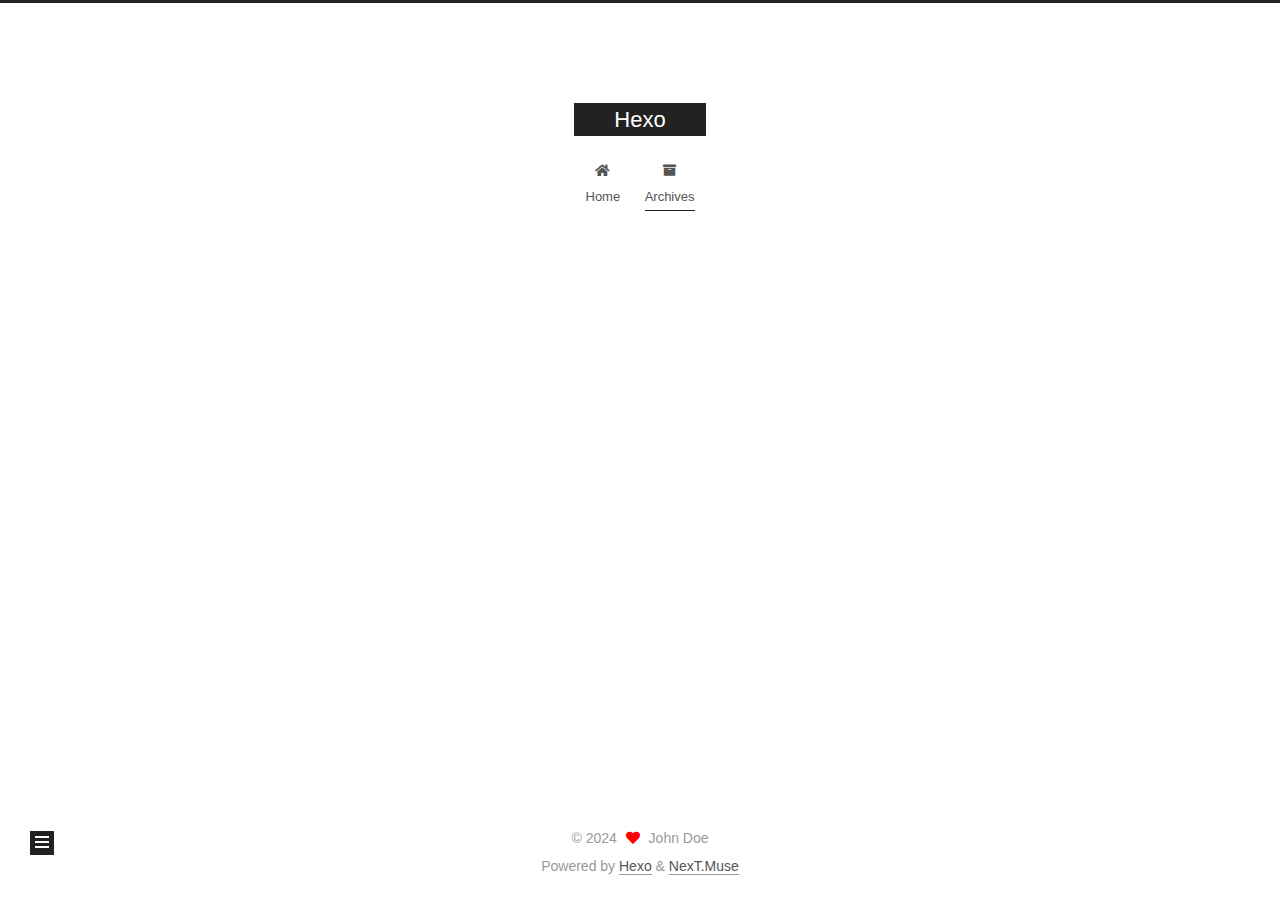
==== commit 80c6f637: "Site updated: 2024-01-06 18:58:33" ====
--- a/archives/index.html
+++ b/archives/index.html
@@ -148,7 +148,7 @@
   <div class="post-block">
     <div class="posts-collapse">
       <div class="collection-title">
-        <span class="collection-header">Um..! 2 posts in total. Keep on posting.</span>
+        <span class="collection-header">Um..! 1 post. Keep on posting.</span>
       </div>
 
       
@@ -161,35 +161,15 @@
 
       <div class="post-meta">
         <time itemprop="dateCreated"
-              datetime="2024-01-05T11:09:43+08:00"
-              content="2024-01-05">
-          01-05
+              datetime="2024-01-06T18:43:23+08:00"
+              content="2024-01-06">
+          01-06
         </time>
       </div>
 
       <div class="post-title">
-          <a class="post-title-link" href="/2024/01/05/article-title/" itemprop="url">
-            <span itemprop="name">article title</span>
-          </a>
-      </div>
-
-    </header>
-  </article>
-
-  <article itemscope itemtype="http://schema.org/Article">
-    <header class="post-header">
-
-      <div class="post-meta">
-        <time itemprop="dateCreated"
-              datetime="2024-01-05T10:57:09+08:00"
-              content="2024-01-05">
-          01-05
-        </time>
-      </div>
-
-      <div class="post-title">
-          <a class="post-title-link" href="/2024/01/05/hello-world/" itemprop="url">
-            <span itemprop="name">Hello World</span>
+          <a class="post-title-link" href="/2024/01/06/%E9%9C%80%E6%B1%82%E5%88%86%E6%9E%90%E6%96%87%E6%A1%A3/" itemprop="url">
+            <span itemprop="name">需求分析文档</span>
           </a>
       </div>
 
@@ -268,7 +248,7 @@
       <div class="site-state-item site-state-posts">
           <a href="/archives/">
         
-          <span class="site-state-item-count">2</span>
+          <span class="site-state-item-count">1</span>
           <span class="site-state-item-name">posts</span>
         </a>
       </div>
--- a/css/main.css
+++ b/css/main.css
@@ -1168,7 +1168,7 @@
 }
 .links-of-author a::before,
 .links-of-author span.exturl::before {
-  background: #45ffff;
+  background: #06ffff;
   border-radius: 50%;
   content: ' ';
   display: inline-block;
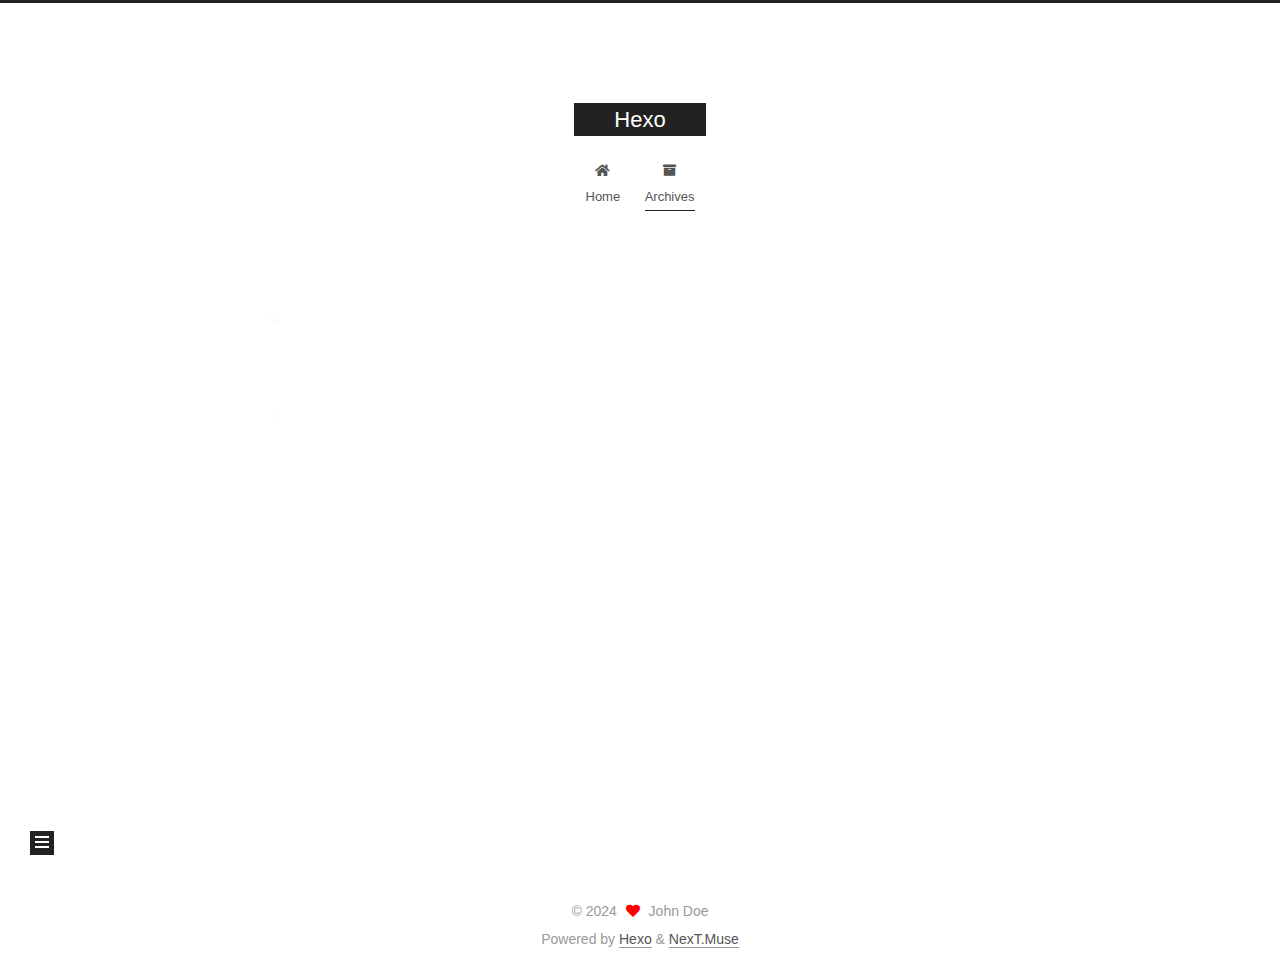
==== commit bea370b9: "Site updated: 2024-01-09 09:11:34" ====
--- a/archives/index.html
+++ b/archives/index.html
@@ -148,13 +148,93 @@
   <div class="post-block">
     <div class="posts-collapse">
       <div class="collection-title">
-        <span class="collection-header">Um..! 1 post. Keep on posting.</span>
+        <span class="collection-header">Um..! 5 posts in total. Keep on posting.</span>
       </div>
 
       
     <div class="collection-year">
       <span class="collection-header">2024</span>
     </div>
+
+  <article itemscope itemtype="http://schema.org/Article">
+    <header class="post-header">
+
+      <div class="post-meta">
+        <time itemprop="dateCreated"
+              datetime="2024-01-09T09:05:00+08:00"
+              content="2024-01-09">
+          01-09
+        </time>
+      </div>
+
+      <div class="post-title">
+          <a class="post-title-link" href="/2024/01/09/%E5%8F%AF%E8%A1%8C%E6%80%A7%E5%88%86%E6%9E%90%E6%8A%A5%E5%91%8A/" itemprop="url">
+            <span itemprop="name">可行性分析报告</span>
+          </a>
+      </div>
+
+    </header>
+  </article>
+
+  <article itemscope itemtype="http://schema.org/Article">
+    <header class="post-header">
+
+      <div class="post-meta">
+        <time itemprop="dateCreated"
+              datetime="2024-01-08T11:00:46+08:00"
+              content="2024-01-08">
+          01-08
+        </time>
+      </div>
+
+      <div class="post-title">
+          <a class="post-title-link" href="/2024/01/08/%E7%95%8C%E9%9D%A2%E8%AE%BE%E8%AE%A1/" itemprop="url">
+            <span itemprop="name">界面设计</span>
+          </a>
+      </div>
+
+    </header>
+  </article>
+
+  <article itemscope itemtype="http://schema.org/Article">
+    <header class="post-header">
+
+      <div class="post-meta">
+        <time itemprop="dateCreated"
+              datetime="2024-01-06T21:28:09+08:00"
+              content="2024-01-06">
+          01-06
+        </time>
+      </div>
+
+      <div class="post-title">
+          <a class="post-title-link" href="/2024/01/06/%E7%94%98%E7%89%B9%E5%9B%BE/" itemprop="url">
+            <span itemprop="name">甘特图</span>
+          </a>
+      </div>
+
+    </header>
+  </article>
+
+  <article itemscope itemtype="http://schema.org/Article">
+    <header class="post-header">
+
+      <div class="post-meta">
+        <time itemprop="dateCreated"
+              datetime="2024-01-06T20:58:53+08:00"
+              content="2024-01-06">
+          01-06
+        </time>
+      </div>
+
+      <div class="post-title">
+          <a class="post-title-link" href="/2024/01/06/%E8%AE%BE%E8%AE%A1%E6%96%87%E6%A1%A3/" itemprop="url">
+            <span itemprop="name">设计文档</span>
+          </a>
+      </div>
+
+    </header>
+  </article>
 
   <article itemscope itemtype="http://schema.org/Article">
     <header class="post-header">
@@ -248,7 +328,7 @@
       <div class="site-state-item site-state-posts">
           <a href="/archives/">
         
-          <span class="site-state-item-count">1</span>
+          <span class="site-state-item-count">5</span>
           <span class="site-state-item-name">posts</span>
         </a>
       </div>
--- a/css/main.css
+++ b/css/main.css
@@ -1168,7 +1168,7 @@
 }
 .links-of-author a::before,
 .links-of-author span.exturl::before {
-  background: #06ffff;
+  background: #1b4665;
   border-radius: 50%;
   content: ' ';
   display: inline-block;
